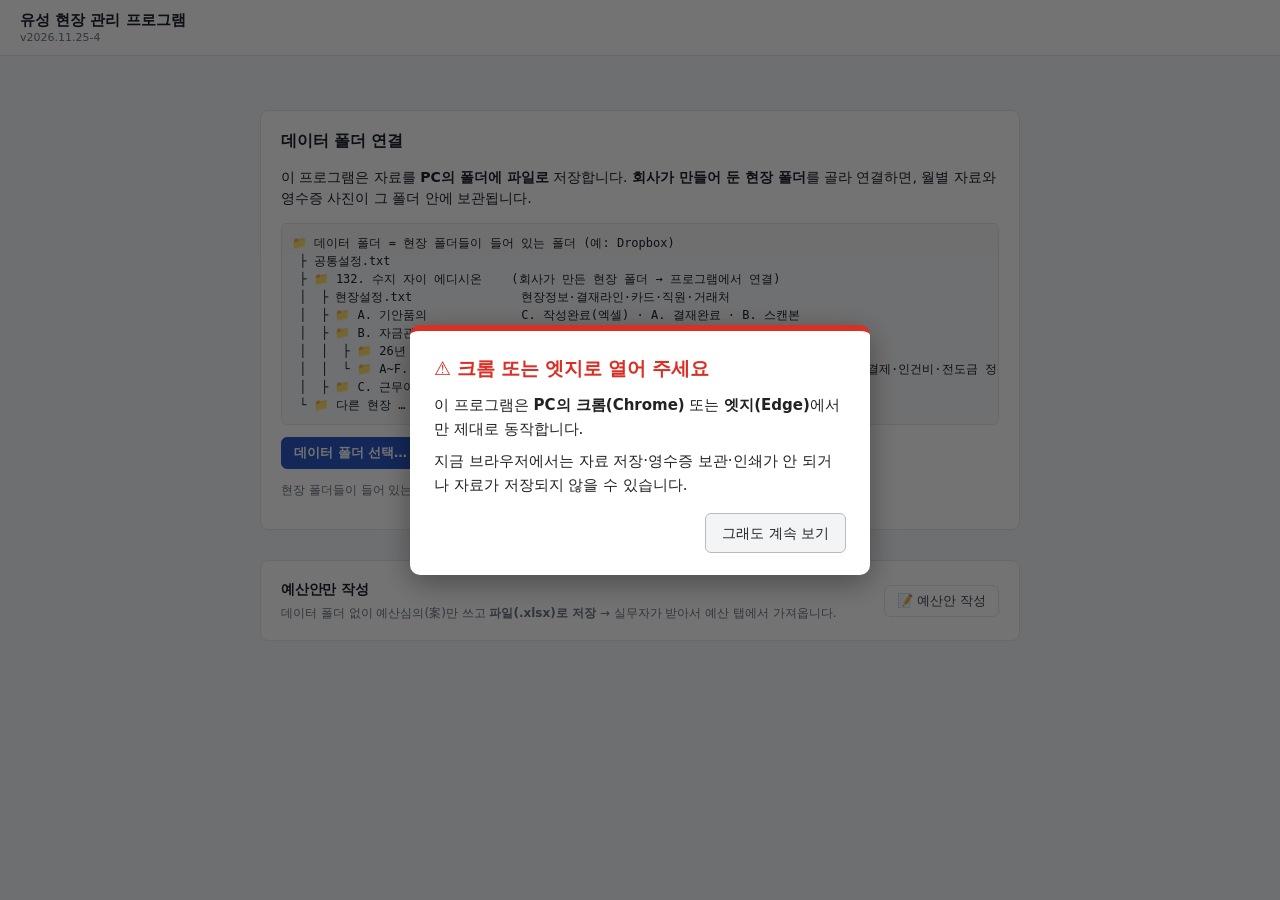
==== index.html @ 3feea2d9 "v2026.11.25-4" ====
<!doctype html>
<html lang="ko">
<head>
<meta charset="utf-8">
<meta name="viewport" content="width=device-width, initial-scale=1">
<title>유성 현장 관리 프로그램</title>
<link rel="stylesheet" href="style.css?v=2026.11.25-4">
</head>
<body>
<header class="topbar no-print">
  <div class="brand">유성 현장 관리 프로그램 <span id="appVer" class="ver"></span></div>
  <label class="field-inline">현장
    <select id="siteSelect"></select>
  </label>
  <label class="field-inline">작업월
    <button class="btn ghost sm" id="prevMonth" title="이전 달">◀</button>
    <input type="month" id="monthInput">
    <button class="btn ghost sm" id="nextMonth" title="다음 달">▶</button>
    <button class="btn ghost sm" id="todayMonth" title="이번 달 · 오늘로">오늘</button>
  </label>
  <span id="saveState" class="save-state"></span>
  <button id="settingsTopBtn" class="btn sm secbtn" type="button" hidden>설정</button>
</header>
<nav class="tabs no-print" id="tabs" aria-label="주요 메뉴">
  <div class="nav-group">
    <button class="nav-item" data-tab="home"><span class="nav-copy"><b>업무 홈</b></span></button>
    <button class="nav-item" data-tab="pumui"><span class="nav-copy"><b>품의서</b></span></button>
  </div>
  <div class="nav-group">
    <button class="nav-item" data-tab="card"><span class="nav-copy"><b>법인카드</b></span></button>
    <button class="nav-item" data-tab="cash"><span class="nav-copy"><b>전도금</b></span></button>
    <button class="nav-item" data-tab="monthly"><span class="nav-copy"><b>월결제</b></span></button>
  </div>
  <div class="nav-group">
    <button class="nav-item" data-tab="meal"><span class="nav-copy"><b>출근부</b></span></button>
    <button class="nav-item" data-tab="cater"><span class="nav-copy"><b>식대·캐터링</b></span></button>
    <button class="nav-item" data-tab="pay"><span class="nav-copy"><b>인건비</b></span></button>
  </div>
  <div class="nav-group">
    <button class="nav-item" data-tab="budget"><span class="nav-copy"><b>예산·손익</b></span></button>
    <button class="nav-item" data-tab="bill"><span class="nav-copy"><b>매출 청구</b></span></button>
    <button class="nav-item" data-tab="asset"><span class="nav-copy"><b>자산·집기</b></span></button>
  </div>
  <div class="nav-group nav-bottom">
    <button class="nav-item" data-tab="help"><span class="nav-copy"><b>사용설명서</b></span></button>
  </div>
</nav>
<main id="view" class="no-print"></main>
<div id="printArea"></div>
<div id="modalRoot"></div>
<input type="file" id="fileInput" hidden>
<script src="lib/xlsx.full.min.js?v=2026.11.25-4"></script>
<script src="lib/ocr/ocr.js?v=2026.11.25-4"></script>
<script src="lib/pumui_template.js?v=2026.11.25-4"></script>
<!-- 프로그램 본체: 순서대로 읽힘 (00_core = 계산·파싱, 01~17 = 화면별, 18_init = 시작) -->
<script src="m/scan.js?v=2026.11.25-4"></script><!-- 스캔 편집 (휴대폰 앱과 같이 씀) -->
<script src="js/00_core.js?v=2026.11.25-4"></script>
<script src="js/01_data.js?v=2026.11.25-4"></script>
<script src="js/02_receipt.js?v=2026.11.25-4"></script>
<script src="js/03_ai.js?v=2026.11.25-4"></script>
<script src="js/04_common.js?v=2026.11.25-4"></script>
<script src="js/05_home.js?v=2026.11.25-4"></script>
<script src="js/06_card.js?v=2026.11.25-4"></script>
<script src="js/07_cash.js?v=2026.11.25-4"></script>
<script src="js/08_meal.js?v=2026.11.25-4"></script>
<script src="js/09_monthly.js?v=2026.11.25-4"></script>
<script src="js/10_settings.js?v=2026.11.25-4"></script>
<script src="js/10b_help.js?v=2026.11.25-4"></script>
<script src="js/10c_mobile.js?v=2026.11.25-4"></script>
<script src="js/11_pay.js?v=2026.11.25-4"></script>
<script src="js/12_pl.js?v=2026.11.25-4"></script>
<script src="js/12b_bill.js?v=2026.11.25-4"></script>
<script src="js/12d_billfee.js?v=2026.11.25-4"></script>
<script src="js/12e_billexp.js?v=2026.11.25-4"></script>
<script src="js/12c_asset.js?v=2026.11.25-4"></script>
<script src="js/13_docs.js?v=2026.11.25-4"></script>
<script src="js/14_pumui.js?v=2026.11.25-4"></script>
<script src="js/14b_orgpay.js?v=2026.11.25-4"></script>
<script src="js/14c_budget.js?v=2026.11.25-4"></script>
<script src="js/15_pumui_excel.js?v=2026.11.25-4"></script>
<script src="js/16_export.js?v=2026.11.25-4"></script>
<script src="js/17_actions.js?v=2026.11.25-4"></script>
<script src="js/18_init.js?v=2026.11.25-4"></script>
</body>
</html>
---- style.css ----
/* =====================================================================
 * 유성 현장 관리 프로그램 — 화면 스타일
 * 디자인 기준 (화면 전체가 같은 값을 씀 — 새 규칙도 이 값만 쓰기)
 *   모서리: 큰 상자 var(--r) 8px · 버튼·입력칸 var(--r-sm) 6px · 칩만 완전히 둥글게
 *   글자: 본문 14 · 표 13 · 보조 12 / 제목: 화면 20 · 상자 16
 *   그림자는 팝업·메뉴에만, 경계선은 var(--line) 한 가지
 * ===================================================================== */
:root{
  --bg:#f4f6f9; --panel:#fff; --ink:#1b2230; --ink-2:#3d4757; --muted:#6b7586;
  --line:#e2e6ec; --line-2:#eef1f5; --hover:#f6f8fb;
  --accent:#2b59c3; --accent-h:#2249a3; --accent-soft:#edf2fd;
  --warn:#a35400; --warn-soft:#fff6e8; --warn-line:#f3d6a6;
  --bad:#c03636; --bad-soft:#fdefef; --ok:#177245; --ok-soft:#e9f6ef;
  --late:#c2255c;   /* 출근부 지각 표시 */
  --r:8px; --r-sm:6px; --side:200px; --top:56px;
  --pop:0 12px 32px rgba(16,24,40,.14);
}
*{box-sizing:border-box}
[hidden]{display:none!important}
body{margin:0;background:var(--bg);color:var(--ink);font:14px/1.5 "Malgun Gothic","맑은 고딕",system-ui,sans-serif;-webkit-font-smoothing:antialiased}
input,select,button,textarea{font:inherit;color:inherit}
h1,h2,h3{color:var(--ink);letter-spacing:-.2px}
h2{font-size:16px;font-weight:700;margin:0 0 12px}
h3{font-size:14px;font-weight:700;margin:20px 0 8px}
a{color:var(--accent)}
.row{display:flex;gap:8px 10px;flex-wrap:wrap;align-items:center}
.grow{flex:1}
.muted{color:var(--muted)}
.bad{color:var(--bad)}   /* 빨간 글자 (오류·누락) — 코드에 #c00 같은 색을 직접 쓰지 말고 이 이름으로 */
.small{font-size:12px}
.right{text-align:right}
.center{text-align:center}
.hint{font-size:12px;color:var(--muted);margin:8px 2px 14px}

/* ---------- 화면 틀: 위 막대 · 왼쪽 메뉴 · 본문 ---------- */
.topbar{position:sticky;top:0;z-index:25;display:flex;align-items:center;gap:16px;height:var(--top);padding:0 20px 0 0;background:#fff;border-bottom:1px solid var(--line)}
.topbar>*{flex-shrink:0}
.brand{width:var(--side);padding-left:20px;font-weight:700;font-size:15px;color:var(--ink);white-space:nowrap;overflow:hidden;text-overflow:ellipsis;line-height:1.25}
.brand .ver{display:block;margin:1px 0 0;font-size:11px;font-weight:400;color:var(--muted)}
.field-inline{display:flex;align-items:center;gap:6px;font-size:12px;color:var(--muted);white-space:nowrap}
.topbar select,.topbar input{height:32px;background:#fff;color:var(--ink);border:1px solid var(--line);border-radius:var(--r-sm);padding:0 10px}
.topbar select:focus,.topbar input:focus{outline:0;border-color:var(--accent);box-shadow:0 0 0 3px var(--accent-soft)}
.topbar .btn.ghost{color:var(--muted)}
.save-state{margin-left:auto;font-size:12px;color:var(--muted);flex-shrink:1;min-width:0;overflow:hidden;text-overflow:ellipsis;white-space:nowrap}
.secbtn.active{background:var(--accent-soft);border-color:var(--accent);color:var(--accent)}
.tabs{position:fixed;z-index:20;left:0;top:var(--top);bottom:0;width:var(--side);overflow:auto;display:flex;flex-direction:column;gap:6px;padding:14px 12px;background:#fff;border-right:1px solid var(--line)}
.nav-group{display:flex;flex-direction:column;gap:2px}
.nav-group[hidden]{display:none!important}
.nav-group+.nav-group{border-top:1px solid var(--line-2);padding-top:6px}
.tabs .nav-item{display:flex;align-items:center;width:100%;height:36px;padding:0 12px;border:0;border-radius:var(--r-sm);background:none;color:var(--ink-2);text-align:left;cursor:pointer;white-space:nowrap}
.tabs .nav-item:hover{background:var(--hover);color:var(--ink)}
.tabs .nav-item.active{background:var(--accent-soft);color:var(--accent)}
.nav-copy b{font-size:14px;font-weight:500}
.tabs .nav-item.active .nav-copy b{font-weight:700}
.tabs .nav-bottom{margin-top:auto}
/* 사용설명서 (10b_help.js) */
.help{max-width:920px}
.help-toc-l{display:flex;flex-wrap:wrap;gap:6px;margin-top:8px}
.help-sec{scroll-margin-top:calc(var(--top) + 12px);line-height:1.7}
.help-sec h3{margin:0 0 10px;font-size:15.5px;display:flex;align-items:center;justify-content:space-between;gap:10px}
.help-sec p{margin:0 0 8px}
.help-sec ul,.help-sec ol{margin:0 0 8px;padding-left:20px}
.help-sec li{margin:3px 0}
.help-t th{width:150px;text-align:left;white-space:nowrap;vertical-align:top;background:var(--hover)}
.help-t td{white-space:normal}
.help-faq{margin:0}
.help-faq dt{font-weight:700;margin-top:10px}
.help-faq dt::before{content:"Q. ";color:var(--accent)}
.help-faq dd{margin:2px 0 0;color:var(--ink-2)}
/* 사용설명서 그림 (화면 예시) */
.help-fig{margin:0 0 14px}
.help-shot{border:1px solid var(--line);border-radius:var(--r);background:var(--bg);padding:14px;overflow:hidden;pointer-events:none;user-select:none}
.help-shot-in{zoom:.82}
.help-shot .phd{margin-bottom:12px;padding-bottom:10px}
.help-shot .phd-t h2{font-size:17px}
.help-shot .btn{display:inline-flex;align-items:center}
.help-shot .tbl-wrap{overflow:hidden;background:#fff}
.help-shot .stats{align-items:center;margin-bottom:10px}
.help-shot .subtabs{align-items:center}
.help-fig figcaption{margin-top:6px;font-size:12.5px;color:var(--ink-2)}
.help-fig figcaption>b{color:var(--muted);font-weight:600}
.help-notes{list-style:none;margin:6px 0 0!important;padding:0!important;display:grid;gap:3px}
.help-notes li{display:flex;gap:6px;align-items:flex-start;margin:0}
.help-n{display:inline-flex;align-items:center;justify-content:center;flex:0 0 auto;width:18px;height:18px;margin:0 3px;border-radius:50%;background:#e03131;color:#fff;font-size:11px;font-weight:700;line-height:1;vertical-align:middle}
.hm-app{border:1px solid var(--line);border-radius:6px;background:#fff;overflow:hidden}
.hm-top{display:flex;align-items:center;gap:8px;padding:8px 12px;border-bottom:1px solid var(--line)}
.hm-brand{width:150px;font-size:13px}
.hm-box{border:1px solid var(--line);border-radius:6px;padding:3px 9px;font-size:12px;white-space:nowrap}
.hm-body{display:flex}
.hm-side{width:150px;flex:0 0 auto;display:flex;flex-direction:column;gap:1px;padding:8px;border-right:1px solid var(--line)}
.hm-side span:not(.help-n){padding:4px 9px;border-radius:6px;font-size:12.5px;color:var(--ink-2)}
.hm-side span.on{background:var(--accent-soft);color:var(--accent);font-weight:700}
.hm-side i{border-top:1px solid var(--line-2);margin:3px 0}
.hm-side em{flex:1;min-height:10px}
.hm-main{flex:1;min-width:0;padding:14px 16px;background:var(--bg)}
.hm-ph{border:1px dashed #c5ccd8;border-radius:6px;padding:26px;text-align:center;color:var(--muted);background:#fff}
.hm-qb{display:flex;align-items:center;gap:6px;flex-wrap:wrap;margin-bottom:8px}
.hm-cal .cal-d{min-height:58px;cursor:default}
.hm-att{border-collapse:collapse;background:#fff;font-size:12.5px}
.hm-att th,.hm-att td{border:1px solid var(--line);padding:4px 9px;text-align:center;min-width:34px;white-space:nowrap}
.hm-att th{background:#f8f9fb;color:var(--muted)}
.hm-att .we{background:#fafbfc}
.hm-att td.on{background:#e9f6ef;color:var(--ok);font-weight:700}
.hm-att td.off{color:var(--muted)}
.hm-att td.late{background:#ffe3ec;color:#c2255c;font-weight:700}
.hm-att td.etc{background:var(--warn-soft);color:var(--warn)}
.hm-auto{color:#8a93a3!important;background:#f6f7f9}
.hm-fix{color:var(--accent)!important;font-weight:700}
.hm-flow{display:flex;align-items:stretch;gap:8px;flex-wrap:wrap}
.hm-step{background:#fff;border:1px solid var(--line);border-radius:var(--r);padding:9px 14px;display:flex;flex-direction:column;gap:1px}
.hm-step small{color:var(--muted)}
.hm-arr{align-self:center;color:var(--muted);font-weight:700}
.hm-link{display:grid;grid-template-columns:1fr auto 1fr;gap:10px;align-items:stretch}
.hm-col{display:grid;grid-template-rows:repeat(4,1fr);gap:8px}
.hm-node{background:#fff;border:1px solid var(--line);border-radius:var(--r);padding:9px 12px;font-weight:700;display:flex;flex-direction:column;justify-content:center}
.hm-node small{font-weight:400;color:var(--muted)}
.hm-big{grid-row:span 2;border-color:var(--accent);background:var(--accent-soft);color:var(--accent)}
.hm-mid span{display:flex;align-items:center;font-size:12px;color:var(--muted);white-space:nowrap}
.hm-two{display:grid;grid-template-columns:1fr 1fr;gap:14px;margin-top:10px}
@media print{
  .help-fig{break-inside:avoid}
  .help-shot,.help-n,.hm-auto,.hm-att td{-webkit-print-color-adjust:exact;print-color-adjust:exact}
  body.help-print #view{display:block!important;margin:0;padding:0}
  body.help-print #printArea,body.help-print .help-toc,body.help-print .phd-a,body.help-print .help-sec h3 .btn{display:none!important}
  body.help-print .help{max-width:none}
  body.help-print .help-sec{border:0;padding:0 0 8px}
  body.help-print .help-sec h3{break-after:avoid}
}
main{margin-left:var(--side);padding:24px 28px 64px}
.data-gate #tabs{display:none!important}
.data-gate main{max-width:1080px;margin:0 auto}

/* ---------- 화면 머리 ---------- */
.phd{display:flex;align-items:flex-end;justify-content:space-between;gap:12px 20px;flex-wrap:wrap;margin:0 0 18px;padding-bottom:16px;border-bottom:1px solid var(--line)}
.phd-t{min-width:260px;flex:1}
.phd-t h2{margin:0;font-size:20px;display:flex;align-items:center;gap:8px;flex-wrap:wrap}
.phd-t h2 .badge{font-size:11px}
.phd-sub{color:var(--muted);font-size:12px;margin-top:4px}
.phd-guide{color:var(--muted);font-size:12px;margin-top:2px}
.phd-guide::before{content:"→ ";color:#a9b2c0}
.phd-a{display:flex;gap:6px;flex-wrap:wrap;align-items:center;justify-content:flex-end}

/* ---------- 상자 ---------- */
.panel{background:var(--panel);border:1px solid var(--line);border-radius:var(--r);padding:18px 20px;margin-bottom:16px}
.panel>h2:first-child,.panel>h3:first-child{margin-top:0}
.two-col{display:grid;grid-template-columns:minmax(0,1fr) 340px;gap:16px}
.two-col.wide{grid-template-columns:minmax(0,1fr) 370px}
@media (max-width:1100px){.two-col,.two-col.wide{grid-template-columns:1fr}}
/* 설정 › 직원·카드: 법인카드 표가 잘리지 않게 오른쪽 칸을 넓게 · 화면이 좁으면 위(법인카드)·아래(직원)로 */
.two-col.set-staff{grid-template-columns:minmax(0,1fr) 480px}
@media (max-width:1600px){.two-col.set-staff{grid-template-columns:1fr}.two-col.set-staff>.panel:last-child{order:-1}}

/* ---------- 버튼 · 칩 · 배지 ---------- */
.btn{display:inline-flex;align-items:center;justify-content:center;gap:4px;min-height:32px;padding:0 12px;border:1px solid var(--line);background:#fff;border-radius:var(--r-sm);font-size:13px;font-weight:500;color:var(--ink-2);cursor:pointer;white-space:nowrap;text-decoration:none}
.btn:hover{background:var(--hover);border-color:#cfd6df;color:var(--ink)}
.btn.primary{background:var(--accent);border-color:var(--accent);color:#fff;font-weight:600}
.btn.primary:hover{background:var(--accent-h);border-color:var(--accent-h)}
.btn.danger{color:var(--bad)}
.btn.edit{background:var(--accent-soft);border-color:#b9cbf3;color:var(--accent);font-weight:600}
.btn.edit:hover{background:#dfe8fb;border-color:var(--accent);color:var(--accent)}
.btn.del{background:var(--bad-soft);border-color:#efc2c2;color:var(--bad);font-weight:600}
.btn.del:hover{background:#fbe1e1;border-color:var(--bad);color:var(--bad)}
.ph-acts{display:flex;gap:4px;justify-content:center;margin-top:5px}
tr.ocr-off td{opacity:.4}
tr.ocr-off td:first-child{opacity:1}
.btn.ghost{background:transparent;border-color:transparent}
.btn.ghost:hover{background:#eef1f5}
.btn.sm{min-height:26px;padding:0 9px;font-size:12px}
.btn:disabled{opacity:.45;cursor:not-allowed}
.btn.lockbtn{opacity:.55;border-style:dashed}
.btn:focus-visible,.chip:focus-visible,.ib:focus-visible,.tabs .nav-item:focus-visible,.subtabs button:focus-visible,.seg-b:focus-visible,.setup-step:focus-visible{outline:2px solid var(--accent);outline-offset:2px}
.chips{display:flex;flex-wrap:wrap;gap:6px}
.chip{border:1px solid var(--line);background:#fff;border-radius:999px;padding:2px 10px;font-size:12px;color:var(--ink-2);cursor:pointer}
.chip:hover{background:var(--accent-soft);border-color:#c9d6f3;color:var(--accent)}
.chip.tpl{background:#f3f5f8}
.badge{display:inline-block;border-radius:4px;padding:1px 6px;font-size:11px;font-weight:600;background:#eef1f5;color:var(--ink-2);vertical-align:1px}
.badge.ok{background:var(--ok-soft);color:var(--ok)}
.badge.warn{background:var(--warn-soft);color:var(--warn)}
.badge.bad{background:var(--bad-soft);color:var(--bad)}

/* ---------- 숫자 상자 ---------- */
.stats{display:flex;gap:10px;flex-wrap:wrap;margin-bottom:16px}
.stat{background:#fff;border:1px solid var(--line);border-radius:var(--r);padding:12px 16px;min-width:150px}
.stat .k{font-size:12px;color:var(--muted)}
.stat .v{font-size:18px;font-weight:700;font-variant-numeric:tabular-nums;margin-top:2px}
.stat.warn{background:var(--warn-soft);border-color:var(--warn-line)}
.stat.warn .v{color:var(--warn)}

/* ---------- 표 ---------- */
.tbl-wrap{overflow-x:auto;border:1px solid var(--line);border-radius:var(--r);background:#fff}
table.t{border-collapse:collapse;width:100%;font-size:13px}
table.t th,table.t td{border-bottom:1px solid var(--line-2);padding:7px 10px;vertical-align:middle;line-height:1.4}
table.t th{background:#f8f9fb;color:var(--muted);font-size:12px;font-weight:600;text-align:center;position:sticky;top:0;z-index:1;white-space:nowrap;border-bottom-color:var(--line)}
/* 머리줄 틀 고정: 화면(또는 표 상자)을 내려도 위 막대 바로 아래에 붙음 — --sh 는 04 stickyHeads 가 표마다 넣음 */
table.t thead th{top:var(--sh,0px);box-shadow:inset 0 -1px 0 var(--line)}
table.t tbody tr:hover td{background-color:#fafbfd}
table.t tbody tr:last-child td{border-bottom:0}
table.t td.num,table.t th.num{text-align:right;font-variant-numeric:tabular-nums;white-space:nowrap}
table.t tr.sum td{background:#f8f9fb;font-weight:700;border-top:1px solid var(--line)}
table.t tr.sub td{background:#fbfcfd;font-weight:600}
table.t tr.unset td{background:var(--warn-soft)}
/* 법인카드: 영수증 없는 줄 — 왼쪽 빨간 띠만 */
table.t tr.norc td:first-child{box-shadow:inset 4px 0 0 var(--bad)}
table.t tr.pl-sum td{background:#f0f4fc;font-weight:700}
/* 현장 손익: 위쪽 월 줄 + 왼쪽 두 칸(구분·항목) 틀 고정. 표 안에서 위아래·옆으로 넘김 (화면 높이에 맞춤) */
.tbl-wrap.pl-wrap{overflow:auto;max-height:calc(100vh - var(--top) - 60px)}
/* 출근부: 날짜·요일 두 줄 틀 고정 (인원이 많아도 표 안에서 위아래로 넘김) */
.tbl-wrap.att-wrap{overflow:auto;max-height:calc(100vh - var(--top) - 60px)}
table.t.att-tbl thead{position:sticky;top:var(--sh,0px);z-index:2}
table.t.att-tbl thead th{position:static}
table.t.pl-tbl th:first-child{position:sticky;left:0;z-index:3}
table.t.pl-tbl td:nth-child(-n+2){position:sticky;z-index:2;background:#fff;box-sizing:border-box}
table.t.pl-tbl td:nth-child(1){left:0;width:56px;min-width:56px;max-width:56px}
table.t.pl-tbl td:nth-child(2){left:56px;box-shadow:inset -1px 0 0 var(--line)}
table.t.pl-tbl th:first-child{box-shadow:inset -1px 0 0 var(--line)}
table.t.pl-tbl tr.pl-sum td:nth-child(-n+2){background:#f0f4fc}
table.t.pl-tbl tr.sub td:nth-child(-n+2){background:#fbfcfd}
table.t td.neg{color:var(--bad)}
table.t td.lbl{white-space:nowrap}
table.t.tight th,table.t.tight td{padding:6px 5px}   /* 칸이 많은 입력 표(법인카드 내역): 한 화면에 들어오게 */
table.t td.lbl a{color:inherit}
table.t.fixed{table-layout:fixed;width:100%}
.nowrap td,.nowrap th{white-space:nowrap}
table.t input,table.t select,table.t textarea.memo2{width:100%;min-height:28px;border:1px solid transparent;background:transparent;padding:3px 6px;border-radius:4px;box-shadow:inset 0 -1px 0 var(--line)}
table.t textarea.memo2{display:block;box-sizing:border-box;resize:none;field-sizing:content;line-height:1.4}   /* 사용내역이 길면 두 줄로 */
table.t input[type=checkbox]{width:auto;min-height:0;box-shadow:none}
table.t select{box-shadow:none}
table.t input:hover,table.t select:hover,table.t textarea.memo2:hover{border-color:var(--line);background:#fff}
table.t input:focus,table.t select:focus,table.t textarea.memo2:focus{border-color:var(--accent);background:#fff;outline:0;box-shadow:0 0 0 3px var(--accent-soft)}
table.t input.num{text-align:right}
table.t input.ovr{color:var(--accent);font-weight:700}
table.t input::placeholder{color:#9aa3b1}
table.t select[data-f=kind]{min-width:62px}
table.t [data-ch=tx][data-f=card]{min-width:78px}
table.t [data-ch=tx][data-f=merchant]{min-width:150px}
table.t [data-ch=tx][data-f=amount]{min-width:96px}
table.t [data-ch=tx][data-f=cat]{min-width:104px}
table.t [data-ch=tx][data-f=memo]{min-width:220px}
table.t [data-ch=tx][data-f=date]{min-width:128px}
/* 표 밖의 단독 선택칸·검색칸 (걸러 보기 등) */
.row>select,.row>input:not([type=checkbox]):not([type=radio]):not([type=file]),.row>label>select,.toolbar select{min-height:32px;border:1px solid var(--line)!important;border-radius:var(--r-sm)!important;padding:0 10px!important;background:#fff;color:var(--ink)}
/* 칸에 든 글자가 잘리지 않게 입력칸 최소 너비 (표 안 입력칸은 width:100% 라 정하지 않으면 칸이 글자보다 좁아짐) */
table.t [data-ch=vendor][data-f=subject]{min-width:96px}
table.t [data-ch=vendor][data-f=name]{min-width:108px}
table.t [data-ch=vendor][data-f=desc]{min-width:150px}
table.t [data-ch=vendor][data-f=ref]{min-width:76px}
table.t [data-ch=mrow][data-f=ys],table.t [data-ch=mrow][data-f=sh]{min-width:92px}
table.t [data-ch=mrow][data-f=period]{min-width:138px}
table.t select[data-ch=mck]{min-width:98px}
table.t [data-ch=staff][data-f=team]{min-width:88px}
table.t [data-ch=staff][data-f=name],table.t [data-ch=staff][data-f=title]{min-width:72px}
table.t select[data-ch=staff][data-f=kind]{min-width:156px}
table.t [data-ch=cardm][data-f=last4]{min-width:56px}
table.t [data-ch=cardm][data-f=issuer]{min-width:64px}
table.t [data-ch=cardm][data-f=holder]{min-width:96px}
table.t select[data-ch=teamPay]{min-width:92px}
/* 인건비 표: 칸이 많아 가로로 넘칠 때도 구분·성명(왼쪽)과 실지급액(오른쪽)은 늘 보이게 고정 */
table.t.pay-tbl th{white-space:normal;word-break:keep-all;line-height:1.25}
table.t.pay-tbl .pay-c1,table.t.pay-tbl .pay-c2,table.t.pay-tbl .pay-net{position:sticky;background:#fff;z-index:2}
table.t.pay-tbl thead .pay-c1,table.t.pay-tbl thead .pay-c2,table.t.pay-tbl thead .pay-net{z-index:4;background:#f8f9fb}   /* 머리줄이 내려온 줄 위에 */
table.t.pay-tbl .pay-c1{left:0;width:78px;min-width:78px;max-width:78px;box-sizing:border-box;overflow:hidden;text-overflow:ellipsis}
table.t.pay-tbl .pay-c2{left:78px;box-shadow:inset -1px 0 0 var(--line)}
table.t.pay-tbl .pay-net{right:0;box-shadow:inset 1px 0 0 var(--line)}
table.t.pay-tbl th.pay-c1,table.t.pay-tbl th.pay-c2,table.t.pay-tbl th.pay-net{background:#f8f9fb;z-index:3}
table.t.pay-tbl tr.sum .pay-net{background:#f8f9fb}
table.t.pay-tbl tbody tr:hover .pay-c1,table.t.pay-tbl tbody tr:hover .pay-c2,table.t.pay-tbl tbody tr:hover .pay-net{background:#fafbfd}
table.t select[data-ch=pay][data-f=payType]{min-width:72px}
table.t select[data-ch=pay][data-f=taxType]{min-width:118px}
table.t select[data-ch=pay][data-f=payer]{min-width:72px}
table.t select[data-ch=pay][data-f=plGroup]{min-width:170px}
/* 출근부 칸 */
table.grid td{padding:0;text-align:center;min-width:26px}
table.grid th{padding:5px 1px}   /* 31일 + 계·지각까지 한 화면(1400px)에 들어오게 */
table.grid td.cell{cursor:pointer;user-select:none;height:30px;font-size:12px}
table.grid td.cell:hover{box-shadow:inset 0 0 0 1px var(--accent)}
table.grid td.cell.on{background:var(--ok-soft);color:var(--ok);font-weight:700}
table.grid td.cell.off{background:#f3f5f8;color:var(--muted)}
table.grid td.cell.etc{background:var(--accent-soft);color:var(--accent)}
table.grid th.we,table.grid td.we{background-color:#fdf5f5}
table.grid td.name{text-align:left;padding:0 8px;white-space:nowrap}

/* ---------- 입력 양식 ---------- */
.form-grid{display:grid;grid-template-columns:repeat(auto-fill,minmax(240px,1fr));gap:12px 16px}
.form-grid label{display:flex;flex-direction:column;gap:4px;font-size:12px;color:var(--muted)}
.form-grid input,.form-grid select,.form-grid textarea,.rc-form input:not([type=checkbox]),.rc-form select{min-height:34px;border:1px solid var(--line);border-radius:var(--r-sm);padding:6px 10px;font-size:14px;color:var(--ink);background:#fff}
.form-grid input:focus,.form-grid select:focus,.form-grid textarea:focus,.rc-form input:focus,.rc-form select:focus,.row input:focus,.row select:focus,.modal textarea:focus{outline:0;border-color:var(--accent);box-shadow:0 0 0 3px var(--accent-soft)}
input.needbox{border-color:var(--warn)!important;background:var(--warn-soft)}

/* ---------- 안내 띠 ---------- */
.banner{border:1px solid transparent;border-radius:var(--r);padding:10px 14px;margin-bottom:14px}
.banner.warn{background:var(--warn-soft);border-color:var(--warn-line);color:var(--warn)}
.banner.info{background:var(--accent-soft);border-color:#d3def7;color:#1f468f}
.banner.ok{background:var(--ok-soft);border-color:#c6e7d4;color:var(--ok)}

/* ---------- 홈 일정 ---------- */
.task{display:flex;align-items:center;gap:14px;padding:12px 2px;border-bottom:1px solid var(--line-2)}
.task:last-child{border-bottom:0}
.dday{min-width:64px;text-align:center;font-weight:700;border-radius:var(--r-sm);padding:4px 6px;font-size:12px;font-variant-numeric:tabular-nums}
.dday.soon{background:var(--warn-soft);color:var(--warn)}
.dday.over{background:var(--bad-soft);color:var(--bad)}
.dday.later{background:#f1f3f6;color:var(--muted)}
.dday.done{background:var(--ok-soft);color:var(--ok)}
.tgroup+.tgroup{margin-top:18px}
/* 업무 홈 달력 */
.cal-wrap{display:grid;grid-template-columns:minmax(0,1fr) 380px;gap:16px;align-items:start}
.cal{display:grid;grid-template-columns:repeat(7,minmax(0,1fr));border-top:1px solid var(--line);border-left:1px solid var(--line)}
.cal-w{font-size:12px;font-weight:700;text-align:center;padding:6px 0;background:#f8f9fb;border-right:1px solid var(--line);border-bottom:1px solid var(--line);color:var(--muted)}
.cal-w.sun,.cal-d.sun .cal-n{color:var(--bad)}
.cal-w.sat,.cal-d.sat .cal-n{color:#2f6fd6}
.cal-d{min-height:92px;padding:4px 5px;border-right:1px solid var(--line);border-bottom:1px solid var(--line);cursor:pointer;display:flex;flex-direction:column;gap:3px;min-width:0;background:#fff}
.cal-d:hover{background:#f7f9fc}
.cal-d.cal-blank{background:#fafbfc;cursor:default}
.cal-d.today .cal-n{background:var(--accent);color:#fff!important;border-radius:999px;width:24px;height:24px;display:inline-flex;align-items:center;justify-content:center}
.cal-d.sel{box-shadow:inset 0 0 0 2px var(--accent);background:#f3f7ff}
.cal-n{font-size:13px;font-weight:700;line-height:24px;white-space:nowrap;overflow:hidden;text-overflow:ellipsis}
.cal-hol{font-size:11px;font-weight:600;color:var(--bad)}
.cal-ev{display:inline-block;font-size:11px;line-height:1.35;padding:1px 6px;border-radius:4px;white-space:nowrap;overflow:hidden;text-overflow:ellipsis;max-width:100%;font-weight:600}
.cal-d .cal-ev{display:block}
.cal-ev.done{background:var(--ok-soft);color:var(--ok)}
.cal-ev.soon{background:var(--warn-soft);color:var(--warn)}
.cal-ev.over{background:var(--bad-soft);color:var(--bad)}
.cal-ev.later{background:#eef1f5;color:#4a5568}
.cal-side{border:1px solid var(--line);border-radius:var(--r);padding:10px 12px;background:#fff;min-width:0}
.cal-side-h{font-size:15px;margin-bottom:6px}
.cal-side .task{flex-wrap:wrap;gap:8px}
.cal-side .task .grow{flex-basis:100%;order:-1}
.cal-up{display:flex;align-items:center;gap:6px;width:100%;text-align:left;background:none;border:0;padding:6px 2px;cursor:pointer;font:inherit;font-size:13px;border-bottom:1px solid var(--line-2)}
.cal-up:hover{background:#f7f9fc}
@media (max-width:1100px){.cal-wrap{grid-template-columns:1fr}}
@media (max-width:700px){.cal-d{min-height:64px;padding:2px}.cal-d .cal-ev{font-size:9.5px;padding:0 3px}}
.tg-h{font-size:12px;font-weight:700;color:var(--muted);padding:0 2px 6px;border-bottom:1px solid var(--line)}

/* ---------- 작은 탭 (화면 안) ---------- */
.subtabs{display:flex;gap:6px;margin-bottom:14px;flex-wrap:wrap}
.subtabs button{border:1px solid var(--line);background:#fff;border-radius:var(--r-sm);padding:5px 12px;font-size:13px;color:var(--ink-2);cursor:pointer}
.subtabs button:hover{background:var(--hover)}
.subtabs button.active{background:var(--ink);border-color:var(--ink);color:#fff}
.setnav{margin-bottom:16px}

/* ---------- 팝업 · 알림 ---------- */
.modal-bg{position:fixed;inset:0;background:rgba(16,24,40,.42);display:flex;align-items:flex-start;justify-content:center;z-index:50;overflow:auto;padding:48px 16px}
.modal{background:#fff;border-radius:12px;max-width:960px;width:100%;padding:22px 24px;box-shadow:var(--pop)}
/* 창 크기 4가지 (04 modal 의 size): s = 확인·짧은 입력, m = 입력칸 몇 개, 기본 960px = 표·긴 내용, xl = 편집기·사진 */
.modal.sz-s{max-width:560px}
.modal.sz-m{max-width:720px}
.modal.sz-xl{max-width:1150px}
/* 표·form-grid 밖에 혼자 있는 입력칸(검색 · 한 줄 추가 · 창 안 입력)의 공통 모양 — 줄마다 style 로 테두리를 다시 쓰지 말고 class="inp" */
.inp{min-height:32px;border:1px solid var(--line);border-radius:var(--r-sm);padding:5px 9px;font:inherit;font-size:13px;color:var(--ink);background:#fff;box-sizing:border-box}
textarea.inp{width:100%;padding:8px}
.inp:focus{outline:0;border-color:var(--accent);box-shadow:0 0 0 3px var(--accent-soft)}
.modal h3{margin-top:0;font-size:16px}
.modal .actions{display:flex;justify-content:flex-end;gap:8px;margin-top:18px;padding-top:14px;border-top:1px solid var(--line-2)}
.toast{position:fixed;bottom:24px;left:50%;transform:translateX(-50%);background:var(--ink);color:#fff;padding:10px 18px;border-radius:var(--r);z-index:60;font-size:13px;box-shadow:var(--pop)}

/* ---------- 인쇄 양식 ---------- */
#printArea{display:none}
@media print{
  @page{size:A4;margin:14mm 12mm}
  body{background:#fff}
  .no-print,#modalRoot,.toast{display:none!important}
  #printArea{display:block}
  .doc+.doc{break-before:page}   /* 앞 양식 다음에만 새 쪽 (맨 끝에 쪽 넘김이 남지 않게) */
}
@page a4p{size:A4;margin:14mm 12mm}   /* 이름 없는 양식용 기본 쪽 (13 printPageName) */
.doc{font-family:"Malgun Gothic","맑은 고딕",sans-serif;color:#000;font-size:12.5px;width:100%}
.doc h1{text-align:center;font-size:24px;letter-spacing:12px;margin:6px 0 16px}
.doc table{border-collapse:collapse;width:100%}
.doc td,.doc th{border:1px solid #000;padding:5px 7px}
.doc th{background:#eee;font-weight:600}
.doc .num{text-align:right;font-variant-numeric:tabular-nums}
.doc .center{text-align:center}
.doc .head{display:flex;justify-content:space-between;align-items:flex-start;gap:16px;margin-bottom:12px}
.doc .big{font-size:15px;font-weight:700}
.doc .gap{height:12px}
table.t.fixed{table-layout:fixed;width:100%}

/* 행 끝 버튼(삭제·순서)은 마우스를 올린 줄에서만 진하게 */
table.t tbody tr td:last-child .btn.ghost{opacity:.28}
table.t tbody tr:hover td:last-child .btn.ghost,table.t tbody tr td:last-child .btn.ghost:focus{opacity:1}

/* 영수증 붙여넣기 대상 줄 */
table.t tbody tr.sel td,table.t tbody tr[data-txid]:focus-within td{background:#eaf2ff}

/* 영수증 보기 + 내역 작성 */
.rc-edit{display:grid;grid-template-columns:minmax(0,1.4fr) minmax(260px,1fr);gap:16px;align-items:start}
.rc-img{max-height:72vh;overflow:auto;border:1px solid var(--line);border-radius:8px;padding:8px;background:#fafbfc}
.rc-form{display:flex;flex-direction:column;gap:8px}
.rc-form label{display:flex;flex-direction:column;gap:3px;font-size:12px;color:var(--muted)}
.rc-form label.small{flex-direction:row;align-items:center;gap:6px;color:inherit}
.rc-form input:not([type=checkbox]),.rc-form select{border:1px solid var(--line);border-radius:5px;padding:6px 8px;font-size:14px;color:var(--ink)}
.rc-form input.num{text-align:right}
@media (max-width:800px){.rc-edit{grid-template-columns:1fr}}

/* 영수증 정산 증빙철 (A4 가로, 3장씩) */
@page rcland{size:A4 landscape;margin:8mm}
.doc.rcpage{page:rcland;height:190mm;width:276mm;max-width:100%;overflow:hidden;display:flex;flex-direction:column;border:1.5px solid #000;box-sizing:border-box;padding:0}
.rchead{width:100%;border-collapse:collapse;table-layout:fixed}
.doc .rchead td{border:0;border-bottom:1.5px solid #000;padding:6px 10px;vertical-align:middle}
.doc .rchead td+td{border-left:1.5px solid #000}
.rcsite{width:20%;text-align:center;font-size:18px;font-weight:700}
.rctitle{text-align:center}
.rctitle .t1{font-size:24px;font-weight:800;letter-spacing:2px;text-decoration:underline;text-underline-offset:4px}
.rctitle .t2{font-size:15px;margin-top:2px}
.rccat{width:20%;font-size:15px}
.rccat .sub{text-align:right;margin-top:4px}
.rcslots{flex:1;display:grid;grid-template-columns:repeat(3,1fr);min-height:0}
.rcslot{display:flex;flex-direction:column;padding:6mm 5mm 4mm;min-height:0;overflow:hidden}
.rcslot+.rcslot{border-left:1px dashed #bbb}
.rcimg{flex:0 1 auto;min-height:0;display:flex;align-items:flex-start;justify-content:center;max-height:148mm}
.rcimg img{max-width:100%;max-height:148mm;object-fit:contain}
.doc.rcpage .rcmemo{font-size:9.6pt;line-height:1.35;margin-top:3mm;min-height:0;word-break:normal}
.rcslot.empty .rcimg-empty{flex:1 1 auto;max-height:none;min-height:110mm}
.rcslot.empty .rcmemo{margin-top:2mm}
.rcbands{flex:1;display:flex;flex-direction:column;gap:3mm;padding:4mm 5mm;min-height:0;overflow:hidden}
.rcband{display:flex;flex-direction:column;align-items:flex-start}
.rcband img{max-width:100%;object-fit:contain;display:block}
.rcband .rcmemo{margin-top:2mm;min-height:0}

/* 법인카드 월별 사용집계표 (샘플 양식) */
.doc.cs,.doc.cd{-webkit-print-color-adjust:exact;print-color-adjust:exact}
.cs-title{text-align:center;font-size:24px!important;letter-spacing:1px!important;margin:4px 0 14px!important;font-weight:800}
.cs-apprwrap{display:flex;justify-content:flex-end;margin:0 0 10px}
.doc table.cs-appr{width:auto;border-collapse:collapse;border:1.5px solid #000}
.doc .cs-appr th,.doc .cs-appr td{border:1px solid #000;width:90px;text-align:center;padding:3px 4px;font-size:12px;background:#fff}
.doc .cs-appr th{font-weight:700}
.doc .cs-appr .nm{font-weight:700;height:18px}
.doc .cs-appr .sg{height:84px}
.doc .cs-appr .sg2{height:84px;border-top:0}
.doc .cs-appr .x{background:linear-gradient(to top right,transparent calc(50% - .7px),#000 calc(50% - .7px),#000 calc(50% + .7px),transparent calc(50% + .7px))!important}
.doc .cs-appr .x2{border-top:0}
.doc .cs-appr .mgr{font-weight:700}
.doc .cs-appr .mgrn{text-align:center;font-weight:700;height:34px;white-space:nowrap}
.doc .cs-appr .mgrn .mgr-nm{margin:0 14px 0 18px}
.doc .cs-appr .mgrn .pf-sign{font-weight:400;color:#555}
.doc table.cs-tbl{border-collapse:collapse;width:100%;border:2px solid #444;table-layout:fixed}
.doc .cs-tbl td,.doc .cs-tbl th{border:1px solid #666;height:36px;padding:4px 10px;font-size:14px;background:#fff}
.doc .cs-tbl .g,.doc .cs-tbl .c{text-align:center}
.doc .cs-tbl .num{text-align:right;padding-right:14px}
.doc .cs-h th,.doc .cs-h td{background:#f8d9a8!important;font-weight:800;font-size:16px;text-align:center}
.doc .cs-h .per{font-weight:400;font-size:13px}
.doc .cs-h .cardno{font-size:16px}
.doc .cs-sub td{background:#eef5a8!important}
.doc .cs-sub td:last-child{background:#fff!important}
.doc .cs-tot td{background:#bfbfbf!important;font-size:16px}
.doc .cs-tot td:last-child{background:#bfbfbf!important}
@page cdland{size:A4 landscape;margin:10mm}
.doc.cd{page:cdland}

/* ===== 전도금 청구서 (회사 양식, A4 세로) — 엑셀 행 높이 × 인쇄 배율 78% ===== */
.doc.cc,.doc.cl{-webkit-print-color-adjust:exact;print-color-adjust:exact}
.doc table.cc-tbl{table-layout:fixed;border:1.5px solid #000}
.doc .cc-tbl td{border:1px solid #000;padding:0 4px;font-size:11px;font-weight:700;text-align:center;background:#fff;white-space:nowrap;overflow:hidden}
.doc .cc-tbl td.l{text-align:left}
.doc .cc-tbl td.n{text-align:right;padding-right:8px;font-variant-numeric:tabular-nums}
.doc .cc-tbl tr.r1 td{height:11mm}
.doc .cc-tbl tr.r2 td{height:4.9mm;font-size:10px}
.doc .cc-tbl tr.r45 td{height:8.3mm}
.doc .cc-tbl tr.r9 td{height:8.4mm}
.doc .cc-tbl td.cc-title{position:relative;font-size:22px;letter-spacing:8px;font-weight:700;border-bottom:1px solid #000}
.cc-logo{position:absolute;left:1mm;top:50%;transform:translateY(-50%);height:8mm;width:auto}
.doc .cc-tbl td.cc-g{font-size:10px;line-height:1.1}
.doc .cc-tbl td.cc-wk{background:#ff0!important}
.doc .cc-tbl td.x{background:linear-gradient(to top right,transparent calc(50% - .5px),#000 calc(50% - .5px),#000 calc(50% + .5px),transparent calc(50% + .5px))!important}
.doc .cc-tbl .sign-img{height:6mm}
.doc .cc-tbl .pf-sign{color:#000}

/* ===== 전도금 집행내역 (회사 양식, A4 가로) ===== */
.doc.cl{page:cdland}
.doc .cl-title{text-align:left;font-size:20px;letter-spacing:1px;margin:0 0 3mm;font-weight:700}
.doc table.cl-tbl{table-layout:fixed}
.doc .cl-tbl th,.doc .cl-tbl td{border:1px solid #000;padding:1px 4px;font-size:12px;height:6.3mm}
.doc .cl-tbl th{background:#d9d9d9!important;font-weight:700;text-align:center}
.doc .cl-tbl td{white-space:nowrap;overflow:hidden;text-overflow:ellipsis}
.doc .cl-tbl .c{text-align:center}
.doc .cl-tbl .n{text-align:right;font-variant-numeric:tabular-nums}
.doc .cl-tbl .red{color:#e00}
.doc .cl-tbl tr.cl-sum td{background:#ff0!important}
.doc table.cd-tbl{border-collapse:collapse;width:100%;table-layout:fixed;border:1.5px solid #555}
.doc .cd-tbl td,.doc .cd-tbl th{border:1px solid #888;padding:4px 6px;font-size:11.5px;height:22px;background:#fff}
.doc .cd-tbl .c{text-align:center}
.doc .cd-tbl .cs-h th{font-size:12px;background:#d9d9d9!important;font-weight:700}
.doc .cd-tbl .cs-foot td{background:#f3dfb4!important}
.doc .cd-tbl thead{display:table-header-group}
.doc .cd-tbl tr{break-inside:avoid}


/* ===== 기안품의서: 회사 양식 ===== */
@page pfpage{size:A4;margin:9mm 8mm}
.doc.pf{page:pfpage;font-family:"Malgun Gothic","맑은 고딕",sans-serif;-webkit-print-color-adjust:exact;print-color-adjust:exact;color:#000}
.pf-frame{border:1.6px solid #000;min-height:274mm;box-sizing:border-box;display:flex;flex-direction:column}
.doc table.pf-grid{width:100%;border-collapse:collapse;table-layout:fixed}
.doc .pf-grid td{border:1px solid #000;padding:0 4px;font-size:12.5px;text-align:center;vertical-align:middle;overflow:hidden}
.doc .pf-grid tr.r-title td{height:46px;border-top:0}
.doc .pf-grid tr td:first-child{border-left:0}
.doc .pf-grid tr td:last-child{border-right:0}
.doc .pf-grid .pf-logo{text-align:left;padding:4px 6px;border-right:0!important;overflow:visible}
.doc .pf-grid .pf-logo img{height:auto;max-height:38px;max-width:100%;width:auto;display:block;object-fit:contain}
.doc .pf-grid .pf-title{font-size:27px;letter-spacing:6px;font-weight:400;border-left:0!important;text-align:center;padding-right:23.5%}
.doc .pf-grid tr.r-h td{height:19px}
.doc .pf-grid tr.r-b td{height:37px}
.doc .pf-grid .pf-l{background:#d9d9d9!important;font-weight:700;letter-spacing:-.4px;white-space:nowrap;font-size:12px;padding:0 1px}
.doc .pf-grid .pf-v.b{font-weight:700}
.doc .pf-grid .pf-v.left{text-align:left;padding-left:12px}
.doc .pf-grid .pf-sign{font-weight:400;color:#555}
.doc .pf-grid .pf-gyeol{font-weight:700;padding:6px 0}
.doc .pf-grid .pf-gyeol{display:table-cell}
.doc .pf-grid .pf-gyeol span{display:block;line-height:1}
.doc .pf-grid .pf-gyeol span+span{margin-top:78px}
.doc .pf-grid .pf-at{font-weight:700;height:14px;white-space:nowrap;font-size:12px}
.doc .pf-grid .pf-an{font-weight:700;white-space:nowrap;font-size:11.5px;letter-spacing:-.3px;padding:0 1px}
.doc .pf-grid .pf-sg.x{background:linear-gradient(to top right,transparent calc(50% - .6px),#000 calc(50% - .6px),#000 calc(50% + .6px),transparent calc(50% + .6px))!important}
.pf-body{padding:16px 0 10px}
.pf-sec{display:flex;font-size:14px;margin:20px 0 7px}
.pf-sec:first-child{margin-top:4px}
.pf-sec .pf-no{width:3.6%;min-width:22px;text-align:right;padding-right:5px;font-weight:700;box-sizing:border-box}
.pf-line{padding-left:calc(3.6% + 6px);font-size:12.5px;line-height:1.45;white-space:pre-wrap;margin:1px 0}
.pf-in{padding:0 3% 0 calc(3.6% + 2px)}
.pf-note{font-size:12px;margin:6px 0 0 6px;white-space:pre-wrap;line-height:1.4}
.pf-unit{text-align:right;font-size:11.5px;margin:0 0 3px}
/* 안쪽(하위) 항목: 앞 항목 안으로 한 칸 더 들여 씀 */
.pf-sub{margin-top:6px}
.pf-sub .pf-line:not(.pf-subt){padding-left:calc(3.6% + 6px + 1.2em)}
.pf-sub .pf-in{padding-left:calc(3.6% + 2px + 1.2em)}
/* 별첨: 품의서 다음 쪽 */
.pf-annex{padding:10px 4px}
.pf-annex-h{font-size:15px;font-weight:700;margin:0 0 10px}
.pf-annex .pf-line{padding-left:0}
.pf-annex .pf-in{padding:0}
.doc table.pf-detail{width:100%;border-collapse:collapse}
.doc .pf-detail th{background:#595959!important;color:#fff;font-weight:700;font-size:13.5px;border:1px solid #222;padding:5px 3px}
.doc .pf-detail td{border:1px solid #333;font-size:13.5px;padding:3px 6px;height:25px}
.doc .pf-detail .pf-tot td{background:#d9d9d9!important}
.doc .pf-detail .num{text-align:right}
/* 비교견적이 들어간 넓은 세부내역 표: 글자 줄이고, 확정 업체 칸 강조 (샘플 대비표처럼) */
.doc .pf-detail.wide th,.doc .pf-detail.wide td{font-size:11px;padding:2px 3px;letter-spacing:-.3px}
.doc .pf-detail th.pick{background:#fbe7b5!important;color:#000}
.doc .pf-detail td.pick{font-weight:700}
.doc table.pf-att{width:100%;border-collapse:collapse;table-layout:fixed}
.doc .pf-att th{background:#d9d9d9!important;font-weight:700;font-size:12.5px;border:1px solid #333;padding:4px}
.doc .pf-att td{border:1px solid #333;font-size:12.5px;text-align:center;height:24px}
.doc .pf-detail th,.doc .pf-detail td,.doc .pf-att td{word-break:keep-all;overflow-wrap:break-word}   /* 한글 낱말 중간에서 줄바꿈 안 함 (계약직→계약/직, 후첨→후/첨) · 아주 긴 낱말만 자름 */
.doc .pf-att td:nth-child(even){white-space:nowrap;padding:0 1px;letter-spacing:-.5px}

/* 품의서 블록 편집 */
.form-grid label:has(>input[type=checkbox]){flex-direction:row;align-items:center;gap:4px}
.form-grid input[type=checkbox],.pd-page input[type=checkbox]{width:15px;height:15px;min-height:0;padding:0;margin:0 4px 0 0;flex:none;box-shadow:none;vertical-align:middle}
/* 품의서 작성 창: 묶음별 칸 · 블록 종류별 색 · 표는 엑셀처럼 칸선 */
.pm-ed #pmAiWarn .banner{margin-bottom:12px}
.pm-ed-sec{border:1px solid var(--line);border-radius:var(--r);padding:12px 14px 14px;margin:0 0 12px;background:#fff}
.pm-ed-sec>h4{margin:0 0 10px;font-size:13px;font-weight:700;color:var(--ink);display:flex;align-items:baseline;gap:10px;flex-wrap:wrap}
.pm-ed-sec>h4 .muted{font-weight:400;font-size:12px}
.pm-ed-sec .form-grid{gap:10px 14px}
.pm-ed-sec .form-grid label{font-weight:600;color:var(--ink-2)}
.pm-ed-sec .form-grid label .muted{font-weight:400}
.pm-ed .pm-lab{display:block;white-space:nowrap;overflow:hidden;text-overflow:ellipsis}
.pm-ed-opts label .muted{white-space:nowrap}
.pm-ed input::placeholder,.pm-ed textarea::placeholder{font-weight:400;font-size:12px;color:#a0a8b5}
.pm-ed-g3{grid-template-columns:repeat(3,minmax(0,1fr))}
.pm-ed-g4{grid-template-columns:repeat(4,minmax(0,1fr))}
.pm-ed-sec>h4 .grow{flex:1}
.pm-ed-more{margin-top:10px;font-size:13px}
.pm-ed-more>summary{cursor:pointer;color:var(--ink-2);font-weight:600}
.pm-ed-more>summary .muted{font-weight:400;font-size:12px;margin-left:6px}
.pm-ed-more .pm-ed-opts{margin-top:8px}
.pm-xn td:first-child{min-width:220px}
.pm-xn input{min-width:280px;width:100%}
.pm-xn input.pm-xa{min-width:160px;width:auto}
/* 품의서 본문 [문서] 보기: 인쇄 모양 그대로 클릭해서 쓰기 */
.pd-toolbar{position:sticky;top:-1px;z-index:5;display:flex;gap:6px;align-items:center;flex-wrap:wrap;max-width:880px;margin:0 auto 8px;padding:6px 8px;background:#fff;border:1px solid var(--line);border-radius:var(--r);box-shadow:0 1px 2px rgba(16,24,40,.06)}
.pd-toolbar [data-pdbold]{min-width:32px}
.pd-sep{width:1px;height:20px;background:var(--line);margin:0 2px}
.pd-page{max-width:880px;margin:0 auto;min-height:260px;padding:22px 30px 26px;background:#fff;border:1px solid var(--line);box-shadow:0 1px 4px rgba(16,24,40,.08);font-size:14px;line-height:1.7;color:#111;box-sizing:border-box}
.pd-blk{position:relative;display:grid;grid-template-columns:24px minmax(0,1fr);padding:4px 8px;margin:0 -8px 8px;border-radius:6px}
.pd-blk:hover,.pd-blk:focus-within{background:#f5f8fd}
.pd-no{font-weight:700}
.pd-main{min-width:0}
.pd-blk [contenteditable="true"]{outline:none;border-radius:3px;min-height:1.7em;cursor:text}
.pd-blk [data-df]:focus{background:#fff;box-shadow:0 0 0 2px #c9d7f5}
.pd-blk [data-ph]:empty:before{content:attr(data-ph);color:#a0a8b5;font-weight:400;pointer-events:none}
.pd-title{font-weight:700}
.pd-text.lead::first-line{font-weight:700}
.pd-text,.pd-note{white-space:pre-wrap}
.pd-sub{margin-left:16px}
.pd-sub>.pd-no{border-left:2px solid #c9d7f5}
.pd-annex{border:1px dashed #c27c0e;background:#fffaf1}
.pd-annex-tag{display:inline-block;font-size:11px;font-weight:700;color:#a5680a;background:#fdf3e1;border-radius:4px;padding:0 4px;writing-mode:horizontal-tb}
.pd-annex>.pd-no{width:auto}
.pd-blk.pd-annex{grid-template-columns:40px minmax(0,1fr)}
.pd-bar select{font-size:12px;padding:1px 2px;border:1px solid var(--line);border-radius:4px;min-height:0}
.pd-mark{font-size:12px;padding:1px 2px;border:0;background:#f3f5f8;border-radius:10px;min-height:0;width:auto}
.pd-unit{text-align:right;font-size:12.5px}
.pd-note{font-size:13px;margin-top:4px}
/* 비어 있는 단위·메모 칸은 그 항목에 마우스를 올리거나 쓰는 중일 때만 보임 */
.pd-blk:not(:hover):not(:focus-within) .pd-unit:empty,.pd-blk:not(:hover):not(:focus-within) .pd-note:empty{min-height:0;height:0;overflow:hidden}
.pd-bar{position:absolute;top:-12px;right:6px;z-index:2;display:flex;gap:2px;align-items:center;padding:1px 4px;background:#fff;border:1px solid var(--line);border-radius:6px;font-size:12px;box-shadow:0 1px 3px rgba(16,24,40,.1);opacity:0;pointer-events:none;transition:opacity .12s}
.pd-bar>.muted{padding:0 4px}
.pd-bar label{display:inline-flex;align-items:center;gap:2px;padding:0 4px}
.pd-blk:hover>.pd-bar,.pd-blk:focus-within>.pd-bar{opacity:1;pointer-events:auto}
table.pd-tbl{width:100%;border-collapse:collapse;font-size:13px;margin:2px 0}
.pd-tbl th,.pd-tbl td{border:1px solid #8f98a6;padding:4px 6px;min-width:36px;text-align:center;vertical-align:middle}
.pd-tbl th{background:#eef1f5;font-weight:700}
.pd-tbl td.num{text-align:right}
.pm-ed .pd-tbl td,.pm-ed .pd-tbl th{white-space:pre-wrap}
.pd-tbl [contenteditable="true"]:focus{outline:2px solid #2b59c3;outline-offset:-2px;background:#fff}
.pd-tbl tr.pd-tot td{background:#eceff3;font-weight:700}
.pd-tbl tfoot td{background:#f3f5f8;font-weight:700;color:var(--ink-2)}
.pd-tools{display:none;gap:8px;align-items:center;flex-wrap:wrap;margin-top:6px;font-size:12px}
.pd-tools.on,.pd-blk:hover .pd-tools,.pd-blk:focus-within .pd-tools{display:flex}
.pd-tools label{display:inline-flex;align-items:center;gap:3px}
.pd-att{display:flex;flex-wrap:wrap;gap:6px;align-items:center}
.pd-chip{display:inline-flex;align-items:center;gap:2px;border:1px solid var(--line);border-radius:14px;padding:1px 2px 1px 8px;background:#fff;font-size:13px}
.pd-chip input[data-ai]{border:0;outline:0;width:130px;font:inherit;background:transparent;padding:2px}
.pd-chip .btn{padding:1px 4px}
.pd-file{display:inline-flex;gap:4px;align-items:center;margin-right:10px}
.pd-menu{position:fixed;z-index:3000;min-width:150px;padding:4px;background:#fff;border:1px solid var(--line);border-radius:8px;box-shadow:0 6px 20px rgba(16,24,40,.18)}
.pd-menu button{display:block;width:100%;text-align:left;border:0;background:none;padding:6px 10px;border-radius:5px;font:inherit;font-size:13px;cursor:pointer}
.pd-menu button:hover{background:var(--accent-soft)}
.pd-menu button.danger{color:#c0392b}
@media (max-width:700px){.pd-page{padding:14px 12px}}
.pm-ed-g3 .pm-ed-title{grid-column:span 2}
.pm-ed-g3 .pm-ed-title input{font-size:15px;font-weight:700}
.pm-ed-opts{display:flex;flex-wrap:wrap;gap:6px 24px;margin-top:12px;padding-top:10px;border-top:1px dashed var(--line);font-size:13px}
.pm-ed-opts label{display:flex;align-items:center;gap:4px}
.pm-ed-opts input[type=checkbox]{width:15px;height:15px;margin:0 4px 0 0}
.pm-ed-body{background:#f7f8fa}
@media (max-width:900px){.pm-ed-g4,.pm-ed-g3{grid-template-columns:repeat(2,minmax(0,1fr))}}
.pm-preview{background:#fff;padding:8px;border:1px solid var(--line);max-height:70vh;overflow:auto}
.pm-preview .pf-frame{min-height:0}

/* 남은 일 칩 */
.chip.warn{border-color:#f0b36a;background:#fff6ea;color:#9a4b00}
.chip.ok{border-color:#9fd6a8;background:#eefaf0;color:#1f7a32;cursor:default}
button.chip.ok{cursor:pointer}
a.badge{text-decoration:none;cursor:pointer}

/* ===== 자금청구서 (회사 양식) ===== */
.doc .pf-grid.fc .pf-v.left{padding-left:6px}
.fc-body .pf-sec{margin-top:26px}
.doc table.fc-tbl{width:100%;border-collapse:collapse}
.doc .fc-tbl th{background:#fbe5d6!important;font-weight:700;font-size:12.5px;border:1px solid #333;padding:4px 3px}
.doc .fc-tbl th.cap{background:#fff!important;font-size:13px}
.doc .fc-tbl td{border:1px solid #333;font-size:12.5px;padding:3px 6px;height:24px}
.doc .fc-tbl.fc-mon td{font-size:11.5px;padding:3px 4px}
.doc .fc-tbl .num{text-align:right}
.doc .fc-tbl .fc-sum td{background:#ebf1de!important}
.doc .fc-tbl .cur.l{border-left:2.5px solid #e00}
.doc .fc-tbl .cur.r{border-right:2.5px solid #e00}
.doc .fc-tbl th.cur.t{border-top:2.5px solid #e00;border-left:2.5px solid #e00;border-right:2.5px solid #e00}
.doc .fc-tbl .b2{border-bottom:2.5px solid #e00}
/* ===== 지출결의서 — 원본 엑셀 "지출결의서" 시트 그대로 (열 너비 px · 행 높이 pt · 맑은 고딕 10pt 굵게, 인쇄 배율 74% · 여백 왼쪽 6.35mm 위 19.05mm) ===== */
/* ===== 엑셀 저장용 회사 표 모양 (16_export xtHtml) — 회색 머리글 · 검은 테두리 · 소계 살구색 · 합계 진한 살구색 ===== */
.doc.xt{width:max-content;font-family:"Malgun Gothic","맑은 고딕",sans-serif;color:#000}
.doc .xt-title{font-size:18px;font-weight:700;margin:0 0 4px}
.doc .xt-sub{font-size:12px;margin:0 0 6px}
.doc table.xt-tbl{width:auto;table-layout:fixed;border-collapse:collapse;border:1.5px solid #000}
.doc .xt-tbl th,.doc .xt-tbl td{border:1px solid #000;padding:2px 5px;font-size:12px;height:22px;white-space:nowrap;overflow:hidden;background:#fff;font-weight:400}
.doc .xt-tbl th{background:#d9d9d9!important;font-weight:700;text-align:center}
.doc .xt-tbl .n{text-align:right}
.doc .xt-tbl .c{text-align:center}
.doc .xt-tbl .red{color:#e00}
.doc .xt-tbl .l{text-align:left;white-space:normal}
.doc .xt-tbl .b{font-weight:700}
/* 예산·손익 보기 전환 2단: [예산][손익] (검은 알약) 아래 세부 보기 (작게, 파랑) */
.subtabs.bg-top{margin-bottom:6px}
.subtabs.bg-top button{font-size:14px;font-weight:700;padding:6px 20px}
.subtabs.sub2 button{font-size:12px;padding:4px 11px}
.subtabs.sub2 button.active{background:var(--accent-soft);border-color:var(--accent);color:var(--accent)}
/* 예산 (14c_budget) — 틀 고정: 표 상자 안에서 세로로 스크롤 → 머리글(구분·세부·단계·단가…)이 위에 붙어 있음 */
.tbl-wrap.bg-wrap{overflow:auto;max-height:calc(100vh - var(--top) - 40px)}
table.bg-tbl td:first-child,table.bg-tbl th:first-child{position:sticky;left:0;z-index:1;background:#fff}
table.bg-tbl th:first-child{z-index:3;background:#f8f9fb}
table.bg-tbl tr.bg-acc td:first-child{background:#f3f5f9}
table.t.bg-cal thead{position:sticky;top:var(--sh,0px);z-index:2}
table.t.bg-cal thead th{position:static}
table.t.bg-cal thead th.bg-st{position:sticky;left:0}
table.bg-tbl tr.bg-acc td{background:#e9edf3;border-top:2px solid var(--line)}
table.bg-tbl tr.bg-gap td{height:22px;padding:0;border:0;background:#f4f6f9!important}   /* 계정 사이 띄우기 */
table.bg-tbl .bg-grip{cursor:grab;color:var(--muted);padding:0 5px 0 0;user-select:none;font-size:14px;vertical-align:middle}
table.bg-tbl .bg-grip:hover{color:var(--accent)}
table.bg-tbl tr.bg-dragging td{opacity:.4}
table.bg-tbl tr.bg-drop-before td{box-shadow:inset 0 3px 0 var(--accent)}
table.bg-tbl tr.bg-drop-after td{box-shadow:inset 0 -3px 0 var(--accent)}
table.bg-tbl tr.bad-row td{background:var(--bad-soft)}
table.bg-tbl input.bg-g{min-width:120px}
table.bg-tbl input.bg-n{min-width:150px}
table.bg-tbl input.bg-q{min-width:52px;width:52px}
table.bg-tbl input.bg-d{min-width:56px;width:56px}
table.bg-tbl input.bg-p{min-width:92px;width:92px}
table.bg-tbl input.bg-m{min-width:140px}
table.bg-tbl td.bg-claim{white-space:nowrap}
table.bg-tbl td.bg-claim input[type=checkbox]{vertical-align:middle;margin:0 4px 0 2px}
table.bg-tbl input.bg-cap{min-width:120px;width:120px;vertical-align:middle}
.bg-meta .bg-phases{display:flex;flex-wrap:wrap;gap:6px 16px;align-items:center;margin-top:10px}
.bg-meta .bg-ph{display:inline-flex;gap:4px;align-items:center}
td.bg-vc select{min-width:150px;max-width:190px}
.bg-caltool{gap:8px;align-items:center;margin:4px 0 8px}
table.bg-cal th,table.bg-cal td.bgc{min-width:24px;padding:2px 1px;text-align:center;font-size:12px}
table.bg-cal td.bgc.sel{box-shadow:inset 0 0 0 2px var(--accent);background:var(--accent-soft)!important;color:var(--accent)}
table.bg-cal .bg-st{position:sticky;left:0;z-index:1;background:#fff;min-width:150px;text-align:left;padding:2px 8px}
table.bg-cal thead .bg-st{z-index:3;background:#f3f5f9}
.bg-caltool{flex-wrap:wrap;row-gap:4px}
.bg-caltool [data-act="bgCalGo"]{padding:2px 7px}
.bg-calsep{display:inline-block;width:1px;height:18px;background:var(--line);margin:0 4px;align-self:center}
.bg-help{font-size:12px;color:var(--muted);border:1px solid var(--line);border-radius:var(--r-sm);padding:2px 8px;cursor:help;white-space:nowrap}
/* 날짜별 일정: 단계별 합계 = 탭 줄 오른쪽 */
.subtabs.sub2 .bg-calstats{margin-left:auto;display:flex;align-items:center;gap:4px 14px;flex-wrap:wrap;font-size:13px}
.bg-calstats .bg-cs{white-space:nowrap}
.bg-calstats b{font-variant-numeric:tabular-nums}
/* 화면 나누기: 위 메뉴 / 아래 표 상자가 창 바닥까지 (04 frameWraps 가 높이를 넣음) */
.tbl-wrap.bg-calwrap{overflow:auto}
body.frame-view main{padding-bottom:0}
table.bg-cal tr.bg-nocal td{color:var(--muted)}
table.bg-cal tr.bg-nocal td.bg-st b{font-weight:600}   /* 아직 수량 × 일수로 넣은 줄 (칸에 넣으면 날짜 기준) */
table.bg-cal tr.bg-calacc td{background:#e9edf3;border-top:2px solid var(--line);padding:3px 8px;font-size:12px}   /* 날짜별 일정: 계정 머리 줄 */
table.bg-cal th.bg-open{background:#ffe8a3!important}
table.bg-cal th.bg-key{background:#d0ebff!important}
table.bg-cal th.bg-phb.ph0{background:#e7f5ff}
table.bg-cal th.bg-phb.ph1{background:#ebfbee}
table.bg-cal th.bg-phb.ph2{background:#fff4e6}
table.bg-cal th.bg-phb.ph3{background:#f3f0ff}
td.bg-vc .badge{display:block;margin-top:2px;white-space:normal}
td.bg-vc label{display:flex;gap:4px;align-items:center;margin-top:2px;white-space:nowrap}
.doc .xt-tbl tr.xt-sum td{background:#fde9d9!important;font-weight:700}
.doc .xt-tbl tr.xt-tot td{background:#fcd5b4!important;font-weight:700}
/* 매출 청구 12d 분양대행수수료 청구공문(.bfl) · 총괄표·실비 별첨 가로 인쇄(.bfx) · 작성 창 표(.bf-tbl) */
@page bfland{size:A4 landscape;margin:10mm 8mm}
.doc.bfx{page:bfland;-webkit-print-color-adjust:exact;print-color-adjust:exact}
.doc.bfl{font-size:14px;line-height:1.7;padding:6mm 4mm}
.doc.bfl .bfl-top{display:flex;align-items:center;gap:12px;border-bottom:2.5px solid #000;padding-bottom:8px;margin-bottom:14px}
.doc.bfl .bfl-top img{height:34px}
.doc.bfl .bfl-co{font-size:22px;font-weight:700;letter-spacing:4px}
.doc.bfl table.bfl-h{width:100%;margin-bottom:10px}
.doc.bfl table.bfl-h td{padding:2px 4px;font-size:14px;border:0}
.doc.bfl tr.bfl-t td{font-weight:700;border-bottom:1px solid #000;padding-bottom:6px}
.doc.bfl .bfl-body{margin-top:14px}
.doc.bfl .bfl-in{padding-left:18px}
.doc.bfl .bfl-c{text-align:center;margin:8px 0}
.doc.bfl .bfl-sign{text-align:center;font-size:20px;font-weight:700;letter-spacing:6px;margin-top:48px}
.bf-tbl input:not([type]),.bf-tbl input.num{min-width:96px;width:100%}
.bf-tbl input[data-f="pct"],.bf-tbl input[data-f="n"]{min-width:52px}
/* 엑셀로 옮길 때(화면 밖에서 잼): 지출결의서 74% 축소를 풀어 100% 크기로 */
.xl-host .doc.ex .ex-frame{zoom:1}
.xl-host .doc{margin:0}

/* ===== 인건비 세부내역 (회사 양식, A4 가로): 머리글 연한 녹색 · 구분/번호 연노랑 · 소계 살구색 · 합계 진한 살구색 · 원천세 빨간 글씨 ===== */
@page pdland{size:A4 landscape;margin:10mm 8mm}
.doc.pd{page:pdland;-webkit-print-color-adjust:exact;print-color-adjust:exact;font-family:"Malgun Gothic","맑은 고딕",sans-serif}
.doc .pd-title{text-align:center;font-size:20px;font-weight:700;margin:0 0 3mm}
.doc table.pd-tbl{table-layout:fixed;border-collapse:collapse;border:2px solid #000}
.doc .pd-tbl th,.doc .pd-tbl td{border:1px solid #666;font-size:10.5px;padding:1px 4px;height:6.4mm;white-space:nowrap;overflow:hidden;background:#fff;font-weight:400}
.doc .pd-tbl th{background:#eef0dc!important;font-weight:700;text-align:center;line-height:1.25;font-size:9.5px;height:auto;padding:3px 2px}
.doc .pd-tbl .n{text-align:right;font-variant-numeric:tabular-nums}
.doc .pd-tbl .c{text-align:center}
.doc .pd-tbl .red{color:#e04848}
.doc .pd-tbl td.pd-team{background:#fff2cc!important;font-weight:700;text-align:center;line-height:1.15;white-space:normal}
.doc .pd-tbl td.pd-no{background:#fff2cc!important;font-weight:700;text-align:center}
.doc .pd-tbl tr.pd-sub td{background:#fde9d9!important;font-weight:700}
.doc .pd-tbl tr.pd-tot td{background:#fcd5b4!important;font-weight:700;border-top:2px solid #000}
.doc .pd-tbl .pd-l{border-left:2px solid #000}

@page exland{size:A4 landscape;margin:19.05mm 6.35mm 8mm}
.doc.ex{page:exland;font-family:"Malgun Gothic","맑은 고딕",sans-serif;-webkit-print-color-adjust:exact;print-color-adjust:exact;color:#000;padding:0}
.doc.ex .ex-frame{zoom:.74;width:623px}
.doc table.ex-tbl{width:623px;border-collapse:collapse;table-layout:fixed;margin:0;border:1px solid #000}
.doc .ex-tbl td{border:1px solid #000;font-size:10pt;font-weight:700;line-height:1.15;padding:0 2px;text-align:center;vertical-align:middle;background:#fff;white-space:nowrap;overflow:hidden}
.doc .ex-tbl tr.ex-r12 td{height:45.75pt}
.doc .ex-tbl tr.ex-r3 td{height:36pt}
.doc .ex-tbl tr.ex-a td{height:15.75pt}
.doc .ex-tbl tr.ex-a2 td{height:31.5pt}
.doc .ex-tbl tr.ex-m td{height:22.2pt}
.doc .ex-tbl tr.ex-i td{height:21pt}
.doc .ex-tbl tr.ex-f td{height:31.5pt}
.doc .ex-tbl .ex-logo{padding:0;text-align:left;vertical-align:top}
.doc .ex-logo img{display:block;width:131px;height:auto;margin:8px 0 0 4px}   /* 원본 로고 비율 그대로 (찌그러지지 않게) */
.doc .ex-tbl .ex-title{font-size:15pt}
.doc .ex-sg.x{background:linear-gradient(to top right,transparent calc(50% - .6px),#000 calc(50% - .6px),#000 calc(50% + .6px),transparent calc(50% + .6px))!important}
.doc .ex-tbl .ex-kor{text-align:right}
.doc .ex-tbl .ex-won{padding:0 7px}
.doc .ex-won span:first-child{float:left}
.doc .ex-won span:last-child{float:right}
.doc .ex-mgr .sign-img{height:24px;max-width:90px}
.doc .ex-mgr span{margin-left:12px}
.doc .ex-tbl .ex-t,.doc .ex-tbl .ex-n,.doc .ex-tbl .ex-note,.doc .ex-tbl .ex-tot{font-weight:400}
.doc .ex-tbl .ex-n{text-align:right;padding-right:8px;font-variant-numeric:tabular-nums}
.doc .ex-tbl .ex-note{text-align:left;padding-left:3px}
.doc .ex-tbl tr.ex-head td{background:#fbe5d6!important;font-weight:700}
.doc .ex-tbl .ex-fc{border:0}
.doc .ex-tbl .ex-nl{border-left:0}
.doc .ex-tbl .ex-nr{border-right:0}
.doc .ex-tbl .ex-fc.right{text-align:right}

.doc table.fc-tbl.fixed{table-layout:fixed}
.doc .fc-tbl td{white-space:nowrap;overflow:hidden;text-overflow:clip}
.doc .fc-tbl.fc-mon td,.doc .fc-tbl.fc-mon th{font-size:10px;padding:2px 3px;height:21px;letter-spacing:-.3px}
.doc .fc-tbl.fc-mon th{font-size:10.5px}
.doc .fc-tbl.fc-mon td.small{font-size:8.3px;letter-spacing:-.4px;padding:2px 1px}
.doc .fc-tbl.fc-mon td.wrap{white-space:normal;line-height:1.12}   /* 비고의 기간: 잘리지 않게 ~ 뒤에서 두 줄 */
/* ===== 품의서 양식 고르기 ===== */
.pm-tplg{margin-bottom:12px}
.pm-tpls{display:grid;grid-template-columns:repeat(auto-fill,minmax(190px,1fr));gap:8px;margin-top:4px}
.pm-tpl{display:flex;flex-direction:column;align-items:flex-start;gap:3px;text-align:left;border:1px solid var(--line);border-radius:8px;background:#fff;padding:9px 11px;cursor:pointer;font:inherit}
.pm-tpl:hover{border-color:var(--accent);background:#f5f9ff}
.pm-tpl b{font-size:14px;font-weight:600}
.pm-tpl{justify-content:center;min-height:44px}
.pm-tplhint{min-height:40px;margin-top:4px;padding:9px 12px;border-radius:8px;background:var(--line-2);color:var(--muted);font-size:13px;line-height:1.45}
.pm-tplhint.on{background:var(--accent-soft);color:var(--ink)}

/* ===== 경영지원 점검 표시 (사용내역 칸 아래) ===== */
.txnote{margin-top:3px;display:flex;flex-wrap:wrap;gap:3px 4px;align-items:center;font-size:11px;line-height:1.5}
.mw{padding:0 5px;border-radius:4px;background:#f2f4f7;color:var(--muted)}
.mw.warn{background:var(--warn-soft);color:var(--warn)}
.mw.ok{background:var(--ok-soft);color:var(--ok)}
.lnk{border:0;background:none;color:var(--accent);cursor:pointer;font-size:11px;padding:0 2px;text-decoration:underline}
.lnk:hover{color:#000}
table.grid td.cell.ph{background:#eef4ff;color:#3b5bdb;font-weight:700}
table.grid td.cell.ms{background:#fff4e6;color:#d9480f;font-weight:700}
table.grid td.cell.late{background:#fff0f6;color:#c2255c;font-weight:700}
table.grid td.cell.lateok{background:var(--ok-soft);color:#e03131;font-weight:700}
select.ck-ok{color:var(--ok);font-weight:700}
select.ck-miss{color:var(--bad);font-weight:700;background:var(--bad-soft)}
select.ck-na{color:var(--muted)}
input.needbox{border-color:var(--warn)!important;background:var(--warn-soft)}
.sign-img{height:9mm;max-width:32mm;vertical-align:middle;object-fit:contain}

/* ===== 법인카드 사용내역서 (20만원 이상) — A4 세로 ===== */
.doc.u2{font-size:14px}
/* 치수는 결재 스캔본(2026.08.03)에서 잰 값 */
.u2-top{display:flex;align-items:flex-start;margin-bottom:1.2mm}
.u2-logo{width:34.5mm;height:auto;flex:none;margin-top:8mm}   /* 원본 로고 비율 그대로 */
.doc .u2-title{flex:1;font-size:27px;font-weight:700;text-align:center;margin:9.5mm 0 0;letter-spacing:1px}
.doc table.u2-appr{width:auto;border-collapse:collapse;border:1px solid #000;flex:none}
.doc .u2-appr th,.doc .u2-appr td{border:1px solid #000;width:18.5mm;min-width:18.5mm;text-align:center;font-size:10px;font-weight:700;padding:0 2px;background:#fff;height:5.6mm;white-space:nowrap}
.doc .u2-appr .sg{height:15.7mm}
.doc .u2-appr .x{background:linear-gradient(to top right,transparent calc(50% - .5px),#000 calc(50% - .5px),#000 calc(50% + .5px),transparent calc(50% + .5px))!important}
.doc .u2-appr .mgrn .pf-sign{font-weight:700;color:#000}
.doc .u2-appr .mgrn .sign-img{height:5mm}
.doc table.u2-tbl{border:1px solid #000;border-collapse:collapse;table-layout:fixed}
.doc .u2-tbl th,.doc .u2-tbl td{border:1px solid #000;font-size:14px;font-weight:400;background:#fff;height:9.5mm}
.doc .u2-tbl th{text-align:center}
.doc .u2-tbl tr.u2-h th{background:#d8e4bc!important;font-weight:700;height:8mm}
.doc .u2-tbl .c{text-align:center}
.doc .u2-tbl .pre{white-space:pre-line;line-height:1.5;padding-left:2px}
.doc .u2-tbl tr.u2-purp th,.doc .u2-tbl tr.u2-purp td{height:11.5mm}
.doc .u2-tbl tr.u2-att th,.doc .u2-tbl tr.u2-att td{height:37mm}
.doc .u2-tbl tr.u2-rc td{height:125mm;vertical-align:middle;padding:3mm}
.u2-imgs{display:flex;gap:4mm;justify-content:center;align-items:center;height:119mm;overflow:hidden}
.u2-imgs img{max-height:119mm;max-width:100%;object-fit:contain;min-width:0;flex:0 1 auto}
.doc .u2-foot{font-size:13px;padding:1mm 0 0 1mm}

/* ===== 입고 사진 정리 — A4 가로, 한 장에 2건 ===== */
@page phland{size:A4 landscape;margin:8mm}
.doc.ph{page:phland;height:190mm;display:flex;flex-direction:column;gap:3mm;box-sizing:border-box}
.ph-head{display:flex;justify-content:space-between;border-bottom:1.5px solid #000;padding:1mm 1mm 2mm;font-size:16px}
.ph-sec{flex:1;display:flex;flex-direction:column;min-height:0;border:1px solid #999;padding:2mm}
.ph-cap{font-size:13px;margin-bottom:2mm}
.ph-imgs{flex:1;display:grid;gap:2mm;min-height:0}
.ph-imgs.n1{grid-template-columns:1fr}
.ph-imgs.n2{grid-template-columns:repeat(2,1fr)}
.ph-imgs.n3{grid-template-columns:repeat(3,1fr)}
.ph-imgs.n4{grid-template-columns:repeat(4,1fr)}
.ph-imgs img{width:100%;height:100%;max-height:78mm;object-fit:contain;min-height:0}

/* ===== 화면 부품 (메뉴 · 요약 줄 · 남은 일 · 빠른 입력 · 파일 보관) — 위의 디자인 기준 값만 사용 ===== */
details.dd{position:relative;display:inline-block}
details.dd>summary{list-style:none;display:inline-flex}
details.dd>summary::-webkit-details-marker{display:none}
details.dd[open]>summary{border-color:var(--accent);background:var(--accent-soft);color:var(--accent)}
.dd-car{font-size:10px;color:var(--muted)}
.dd-m{position:absolute;right:0;top:calc(100% + 4px);z-index:40;background:#fff;border:1px solid var(--line);border-radius:var(--r);box-shadow:var(--pop);min-width:250px;padding:4px}
.dd-i{display:flex;flex-direction:column;align-items:flex-start;gap:1px;width:100%;border:0;background:none;text-align:left;padding:8px 10px;border-radius:var(--r-sm);cursor:pointer;font-size:13px;color:var(--ink)}
.dd-i:hover{background:var(--hover)}
.dd-i small{color:var(--muted);font-size:12px}

/* 요약 줄 */
/* 요약 상자: 법인카드·식대의 .sumbar 도 전도금·월결제·인건비의 .stats/.stat 과 같은 모양 (떨어진 상자 · 숫자 18px) */
.sumbar{display:flex;flex-wrap:wrap;gap:10px;margin-bottom:16px}
.sumbar .sb{display:flex;flex-direction:column;background:#fff;border:1px solid var(--line);border-radius:var(--r);padding:12px 16px;min-width:150px}
.sumbar .sb span{font-size:12px;color:var(--muted)}
.sumbar .sb b{font-size:18px;font-weight:700;font-variant-numeric:tabular-nums;margin-top:2px}
.sumbar .sb.warn{background:var(--warn-soft);border-color:var(--warn-line)}
.sumbar .sb.warn b{color:var(--warn)}
.sumbar .sb-sel{flex-direction:row;align-items:center;gap:6px;margin-left:auto;min-width:0;border:0;background:none;padding:0;font-size:12px;color:var(--muted)}
.sumbar .sb-sel select{height:30px;border:1px solid var(--line);border-radius:var(--r-sm);padding:0 8px;background:#fff}

/* 남은 일 · 걸러 보기 */
.issuebar{display:flex;flex-wrap:wrap;gap:6px;align-items:center;margin-bottom:12px}
.ib-l,.qb-l{font-size:12px;font-weight:600;color:var(--muted);margin-right:4px}
.ib{border:1px solid var(--line);background:#fff;border-radius:999px;padding:3px 12px;font-size:12px;color:var(--ink-2);cursor:pointer}
.ib:hover{background:var(--hover)}
.ib.warn{border-color:var(--warn-line);background:var(--warn-soft);color:var(--warn)}
.ib.active{background:var(--ink);border-color:var(--ink);color:#fff}
.ib.ok{border-color:#c6e7d4;background:var(--ok-soft);color:var(--ok);cursor:default}

/* 빠른 입력 · 도구 줄 */
.quickbar,.toolbar{display:flex;flex-wrap:wrap;gap:6px;align-items:center;background:#fff;border:1px solid var(--line);border-radius:var(--r);padding:8px 12px;margin-bottom:12px}
/* 빠른 입력: 목록을 내려도 상단바 바로 아래에 붙어 있음 (아래쪽 줄에서도 바로 누를 수 있게) */
.quickbar{position:sticky;top:var(--top);z-index:20;box-shadow:0 2px 6px rgba(0,0,0,.06)}
.qb-sep{width:1px;height:18px;background:var(--line);margin:0 4px}
.qb-h{font-size:12px;color:var(--muted);margin-left:auto}

/* 파일 보관 */
details.files>summary{cursor:pointer}
.files-g{display:grid;grid-template-columns:1fr 1fr;gap:16px;margin-top:10px}
.fg-h{font-weight:700;font-size:13px}
@media (max-width:900px){.files-g{grid-template-columns:1fr}}

/* 사용내역 칸 아래 점검 표시 */
.mwg{display:inline-flex;align-items:center;gap:1px;border:1px solid var(--line);border-radius:5px;padding:0 2px 0 0;background:#fff}
.mwg .mw{border-radius:4px 0 0 4px}
.txnote{gap:4px}

/* 식대·출근부: 현장 / 정직원 / 캐터링 칸 */
.seg{display:grid;grid-template-columns:repeat(3,minmax(0,1fr));gap:10px;margin-bottom:14px}
.seg-b{display:flex;flex-direction:column;align-items:flex-start;gap:2px;text-align:left;border:1px solid var(--line);background:#fff;border-radius:var(--r);padding:12px 16px;cursor:pointer}
.seg-b:hover{border-color:#c9d3e2}
.seg-b b{font-size:15px;color:var(--ink)}
.seg-b small{color:var(--muted);font-size:12px}
.seg-b.active{border-color:var(--accent);box-shadow:inset 0 0 0 1px var(--accent);background:var(--accent-soft)}
.seg-b.active b{color:var(--accent)}
.seg-n{font-size:12px;font-weight:400;color:var(--muted);margin-left:2px}

/* 업무 홈 */
.home-hero{display:flex;align-items:flex-end;justify-content:space-between;gap:16px;margin:0 0 18px;padding-bottom:16px;border-bottom:1px solid var(--line)}
.home-hero h1{margin:2px 0 4px;font-size:20px;font-weight:700}   /* 다른 탭 제목(.phd-t h2)과 같은 크기 */
.home-hero p,.section-heading p,.setup-heading p{margin:0;color:var(--muted);font-size:12px}
.eyebrow{color:var(--muted);font-size:12px;font-weight:600}
.section-heading{display:flex;align-items:flex-start;justify-content:space-between;gap:12px;margin-bottom:12px}
.section-heading h2{margin:0 0 2px}
.today-date{flex:0 0 auto;color:var(--muted);font-size:12px;font-weight:600;background:#f3f5f8;padding:4px 10px;border-radius:var(--r-sm)}
.setup-card{background:#fff;border:1px solid var(--line);border-radius:var(--r);padding:18px 20px;margin-bottom:16px}
.setup-heading{display:flex;justify-content:space-between;align-items:flex-start;gap:12px;margin-bottom:14px}
.setup-heading .eyebrow{display:none}
.setup-heading h2{margin:0 0 2px}
.setup-progress{flex:0 0 auto;color:var(--accent);background:var(--accent-soft);padding:4px 10px;border-radius:999px;font-size:12px;font-weight:700}
.setup-steps{display:grid;grid-template-columns:repeat(auto-fit,minmax(220px,1fr));gap:10px}
.setup-step{display:flex;align-items:center;gap:10px;min-width:0;padding:12px 14px;border:1px solid var(--line);border-radius:var(--r);background:#fff;text-align:left;cursor:pointer}
.setup-step:hover{border-color:#c9d3e2;background:var(--hover)}
.setup-number{display:grid;place-items:center;flex:0 0 26px;height:26px;border-radius:50%;background:#eef1f5;color:var(--ink-2);font-size:12px;font-weight:700}
.setup-step.is-done .setup-number{background:var(--ok-soft);color:var(--ok)}
.setup-step>span:nth-child(2){display:flex;flex-direction:column;min-width:0}
.setup-step b{font-size:13px;color:var(--ink)}
.setup-step small{color:var(--muted);font-size:12px}
.setup-arrow{margin-left:auto;white-space:nowrap;color:var(--accent);font-size:12px;font-weight:600}
.setup-step.is-done .setup-arrow{color:var(--muted)}

/* ===== 좁은 화면: 메뉴를 위쪽 가로줄로 ===== */
@media (max-width:900px){
  .topbar{position:static;height:auto;flex-wrap:wrap;padding:10px 14px;gap:8px 12px}
  .brand{width:auto;flex:1 1 100%;padding-left:0}
  .brand .ver{display:inline;margin-left:6px}
  .tabs{position:sticky;top:0;bottom:auto;width:100%;flex-direction:row;gap:4px;padding:6px 10px;border-right:0;border-bottom:1px solid var(--line);overflow-x:auto}
  .nav-group{flex-direction:row}
  .nav-group+.nav-group{border-top:0;border-left:1px solid var(--line);padding:0 0 0 4px}
  .tabs .nav-item{width:auto;flex:0 0 auto;height:34px}
  .tabs .nav-bottom{margin-top:0}
  .quickbar{top:47px}   /* 상단바는 고정 안 됨 → 메뉴 줄(34px + 위아래 여백) 바로 아래 */
  main{margin-left:0;padding:16px 14px 48px}
  .phd-t{flex:1 1 100%}
  .phd-a{justify-content:flex-start}
}
@media (max-width:620px){
  .panel,.setup-card{padding:14px}
  .home-hero{flex-direction:column;align-items:flex-start}
  .task{align-items:flex-start;flex-wrap:wrap;gap:8px}
  .task>.grow{flex:1 1 calc(100% - 78px);min-width:0}
  .task>.btn,.task>label{margin-left:78px}
  .stat{min-width:calc(50% - 5px);flex:1}
  .form-grid,.seg{grid-template-columns:1fr}
  .modal-bg{padding:14px 8px}
  .modal{padding:16px 14px}
}

/* 증빙철 인쇄: 배경색 없이 흰 바탕 */
@media print{
  #printArea .doc.rcpage,#printArea .doc.rcpage *{background-color:#fff!important;background-image:none!important;box-shadow:none!important}
}

/* 기간 달력 (04 rngOpen): 시작일 → 종료일 */
input[data-rng]{cursor:pointer}
input[data-rng]::-webkit-calendar-picker-indicator{display:none}
.rng-pop{position:fixed;z-index:70;background:#fff;border:1px solid var(--line);border-radius:var(--r);box-shadow:var(--pop);padding:12px 14px;max-width:calc(100vw - 16px);box-sizing:border-box}
.rng-head{display:flex;align-items:center;gap:8px;margin-bottom:10px}
.rng-box{flex:1;min-width:130px;border:1px solid var(--line);border-radius:var(--r-sm);padding:4px 10px;cursor:pointer}
.rng-box span{display:block;font-size:11px;color:var(--muted)}
.rng-box b{font-size:13px}
.rng-box.on{border-color:var(--accent);box-shadow:0 0 0 3px var(--accent-soft)}
.rng-arr{color:var(--muted)}
.rng-body{display:flex;align-items:flex-start;gap:14px}
.rng-nav{border:0;background:none;font-size:22px;line-height:1;padding:28px 2px 0;color:var(--ink-2);cursor:pointer}
.rng-nav:hover{color:var(--accent)}
.rng-mt{text-align:center;font-weight:600;margin-bottom:6px}
.rng-g{display:grid;grid-template-columns:repeat(7,34px);row-gap:2px}
.rng-g b{font-size:11px;font-weight:500;color:var(--muted);text-align:center;padding-bottom:2px}
.rng-g button{height:32px;border:0;background:none;font-size:13px;color:var(--ink);cursor:pointer;border-radius:0}
.rng-g .sun{color:#d33}.rng-g .sat{color:#2b59c3}
.rng-g button:hover{background:var(--hover);border-radius:var(--r-sm)}
.rng-g button.today{font-weight:700;text-decoration:underline}
.rng-g button.in{background:var(--accent-soft)}
.rng-g button.sa,.rng-g button.sb{background:var(--accent);color:#fff;font-weight:600;border-radius:var(--r-sm)}
.rng-foot{display:flex;align-items:center;flex-wrap:wrap;gap:6px;margin-top:10px;padding-top:10px;border-top:1px solid var(--line-2)}
input[data-rng="one"]{background:#fff;min-width:230px}

/* 월결제 · 업체별 월 지출 (09 viewMonthlyYear) */
.my-seg{display:inline-flex;gap:0;margin-right:8px}
.my-seg .btn{border-radius:0}
.my-seg .btn:first-child{border-radius:var(--r) 0 0 var(--r)}
.my-seg .btn:last-child{border-radius:0 var(--r) var(--r) 0;margin-left:-1px}
table.my-tbl td,table.my-tbl th{white-space:nowrap}
table.my-tbl td input.num{width:96px}
table.my-tbl .my-v{position:sticky;left:0;z-index:1;background:#fff;min-width:170px;white-space:normal;line-height:1.35}
table.my-tbl thead .my-v{z-index:3;background:#f8f9fb}   /* 가로로 넘긴 달 이름이 "업체" 머리칸 뒤로 비치지 않게 불투명 */
table.my-tbl tr.sum .my-v{background:#f8f9fb}
table.my-tbl td.my-chg,table.my-tbl td.my-chg input{background:#fff6d6}
table.my-tbl th.my-cur{box-shadow:inset 0 -3px 0 var(--accent,#2b59c3)}

/* 캐터링: 달 중간에 업체가 바뀐 날 (08 mealCater) */
tr.cater-chg td{border-top:2px solid #e0a43a}
.cater-vendors table.t td input{min-height:28px}

/* 전도금 집행내역 (07 viewCash): 가로 스크롤 없이 — 칸 여백 줄이고 금액 한 칸, 화면이 좁으면 청구서를 표 아래로 */
table.cash-tx th,table.cash-tx td{padding:5px 5px}
table.cash-tx input[type=date]{width:118px;padding:3px 2px}
table.cash-tx select[data-f=kind]{min-width:56px;padding:3px 2px}
.cash-in,table.cash-tx input.cash-in{color:#1d5fd1;font-weight:600}
/* 전도금 신청 창 (07 cashClaimDialog) */
.modal.cq-modal{max-width:720px}
.cq .stats{display:grid;grid-template-columns:repeat(5,minmax(0,1fr));gap:8px}   /* 요약 상자 5개를 한 줄에 */
.cq .stats .stat{padding:8px 10px;min-width:0}
.cq .stats .stat .v{font-size:16px}
.cq-add{margin-top:10px;padding:10px 12px;border:1px solid var(--line);border-radius:8px;display:flex;align-items:center;gap:10px;flex-wrap:wrap}
.cq-add.low{border-color:var(--warn);background:var(--warn-soft)}
.cq-total{margin-top:12px;padding:10px 14px;border-radius:8px;background:var(--accent-soft);display:flex;align-items:center;gap:8px}
.cq-total b{margin-left:auto;font-size:20px;color:var(--accent)}
/* 품의서 목록 상태 색 (14 pmStCls) */
/* 알약 모양: 표 공통 select(table.t select) 모양을 덮어씀 · 화살표는 작은 그림 */
table.t select.pm-st{-webkit-appearance:none;appearance:none;width:auto;min-width:78px;min-height:0;height:26px;padding:0 22px 0 12px;border:1px solid transparent;border-radius:999px;box-shadow:none;
  font-size:12px;font-weight:600;letter-spacing:-.2px;line-height:24px;text-align:center;text-align-last:center;cursor:pointer;
  background-image:url("data:image/svg+xml,%3Csvg xmlns='http://www.w3.org/2000/svg' width='8' height='5'%3E%3Cpath d='M0 0l4 5 4-5z' fill='%238a93a0'/%3E%3C/svg%3E");background-repeat:no-repeat;background-position:right 9px center;background-size:8px 5px;transition:filter .12s}
table.t select.pm-st:hover{filter:brightness(.96)}
table.t select.pm-st:focus{outline:0;box-shadow:0 0 0 3px var(--accent-soft)}
table.t select.pm-st.st-draft,table.t select.pm-st.st-draft:hover,table.t select.pm-st.st-draft:focus{background-color:#f1f3f6;color:#5b6472;border-color:#dfe3e8}
table.t select.pm-st.st-wait,table.t select.pm-st.st-wait:hover,table.t select.pm-st.st-wait:focus{background-color:var(--warn-soft);color:var(--warn);border-color:var(--warn-line)}
table.t select.pm-st.st-done,table.t select.pm-st.st-done:hover,table.t select.pm-st.st-done:focus{background-color:var(--ok-soft);color:var(--ok);border-color:#c6e7d4}
table.t select.pm-st.st-etc,table.t select.pm-st.st-etc:hover,table.t select.pm-st.st-etc:focus{background-color:var(--bad-soft);color:var(--bad);border-color:#f0c4c4}
table.t select.pm-st option{background:#fff;color:#222;font-weight:400;text-align:left}
/* 품의서 대장: 표 머리글 틀고정 (위 막대 바로 아래에 붙음) */
table.t.pm-list thead th{z-index:4}
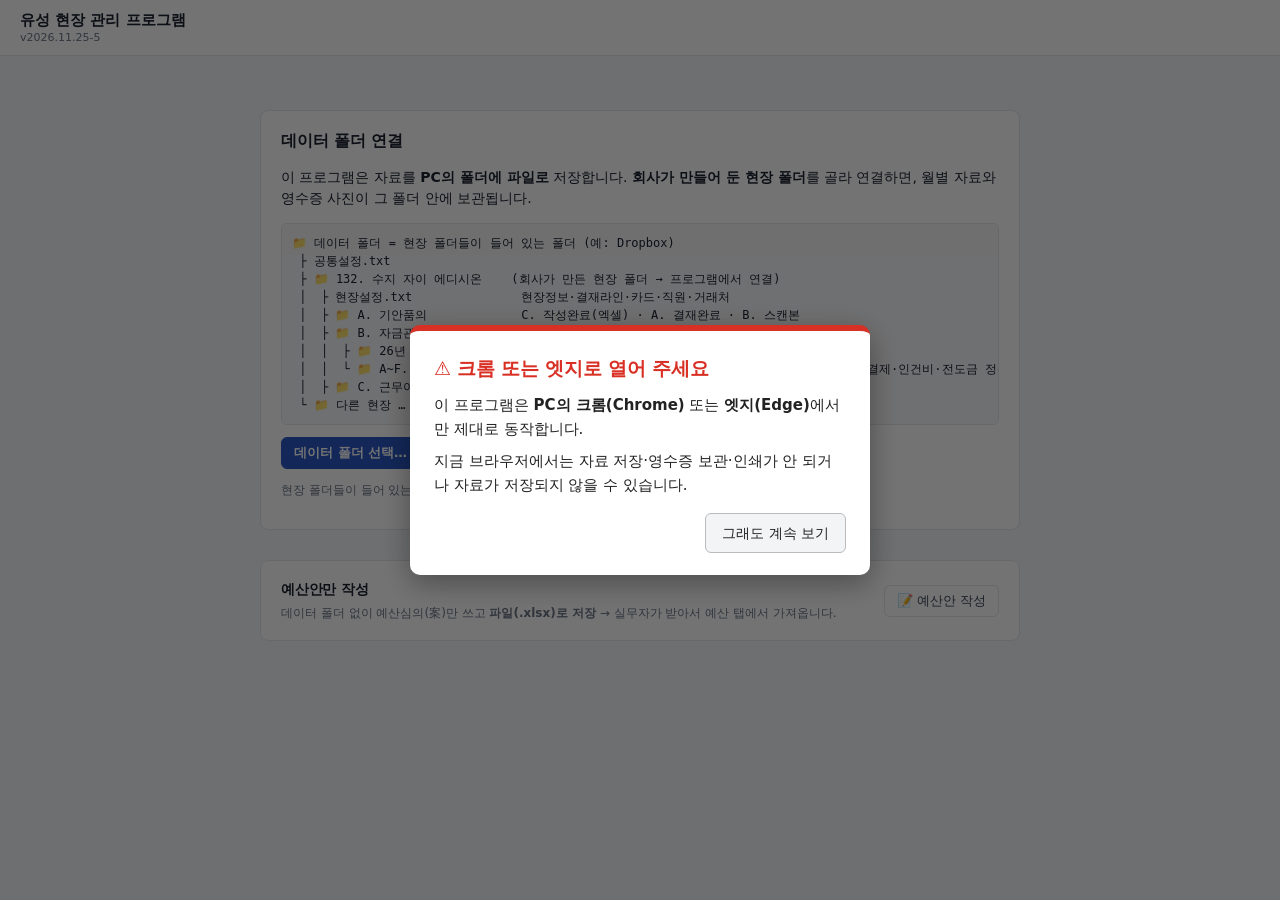
==== commit 51fb7263: "v2026.11.25-5" ====
--- a/index.html
+++ b/index.html
@@ -4,7 +4,7 @@
 <meta charset="utf-8">
 <meta name="viewport" content="width=device-width, initial-scale=1">
 <title>유성 현장 관리 프로그램</title>
-<link rel="stylesheet" href="style.css?v=2026.11.25-4">
+<link rel="stylesheet" href="style.css?v=2026.11.25-5">
 </head>
 <body>
 <header class="topbar no-print">
@@ -49,37 +49,37 @@
 <div id="printArea"></div>
 <div id="modalRoot"></div>
 <input type="file" id="fileInput" hidden>
-<script src="lib/xlsx.full.min.js?v=2026.11.25-4"></script>
-<script src="lib/ocr/ocr.js?v=2026.11.25-4"></script>
-<script src="lib/pumui_template.js?v=2026.11.25-4"></script>
+<script src="lib/xlsx.full.min.js?v=2026.11.25-5"></script>
+<script src="lib/ocr/ocr.js?v=2026.11.25-5"></script>
+<script src="lib/pumui_template.js?v=2026.11.25-5"></script>
 <!-- 프로그램 본체: 순서대로 읽힘 (00_core = 계산·파싱, 01~17 = 화면별, 18_init = 시작) -->
-<script src="m/scan.js?v=2026.11.25-4"></script><!-- 스캔 편집 (휴대폰 앱과 같이 씀) -->
-<script src="js/00_core.js?v=2026.11.25-4"></script>
-<script src="js/01_data.js?v=2026.11.25-4"></script>
-<script src="js/02_receipt.js?v=2026.11.25-4"></script>
-<script src="js/03_ai.js?v=2026.11.25-4"></script>
-<script src="js/04_common.js?v=2026.11.25-4"></script>
-<script src="js/05_home.js?v=2026.11.25-4"></script>
-<script src="js/06_card.js?v=2026.11.25-4"></script>
-<script src="js/07_cash.js?v=2026.11.25-4"></script>
-<script src="js/08_meal.js?v=2026.11.25-4"></script>
-<script src="js/09_monthly.js?v=2026.11.25-4"></script>
-<script src="js/10_settings.js?v=2026.11.25-4"></script>
-<script src="js/10b_help.js?v=2026.11.25-4"></script>
-<script src="js/10c_mobile.js?v=2026.11.25-4"></script>
-<script src="js/11_pay.js?v=2026.11.25-4"></script>
-<script src="js/12_pl.js?v=2026.11.25-4"></script>
-<script src="js/12b_bill.js?v=2026.11.25-4"></script>
-<script src="js/12d_billfee.js?v=2026.11.25-4"></script>
-<script src="js/12e_billexp.js?v=2026.11.25-4"></script>
-<script src="js/12c_asset.js?v=2026.11.25-4"></script>
-<script src="js/13_docs.js?v=2026.11.25-4"></script>
-<script src="js/14_pumui.js?v=2026.11.25-4"></script>
-<script src="js/14b_orgpay.js?v=2026.11.25-4"></script>
-<script src="js/14c_budget.js?v=2026.11.25-4"></script>
-<script src="js/15_pumui_excel.js?v=2026.11.25-4"></script>
-<script src="js/16_export.js?v=2026.11.25-4"></script>
-<script src="js/17_actions.js?v=2026.11.25-4"></script>
-<script src="js/18_init.js?v=2026.11.25-4"></script>
+<script src="m/scan.js?v=2026.11.25-5"></script><!-- 스캔 편집 (휴대폰 앱과 같이 씀) -->
+<script src="js/00_core.js?v=2026.11.25-5"></script>
+<script src="js/01_data.js?v=2026.11.25-5"></script>
+<script src="js/02_receipt.js?v=2026.11.25-5"></script>
+<script src="js/03_ai.js?v=2026.11.25-5"></script>
+<script src="js/04_common.js?v=2026.11.25-5"></script>
+<script src="js/05_home.js?v=2026.11.25-5"></script>
+<script src="js/06_card.js?v=2026.11.25-5"></script>
+<script src="js/07_cash.js?v=2026.11.25-5"></script>
+<script src="js/08_meal.js?v=2026.11.25-5"></script>
+<script src="js/09_monthly.js?v=2026.11.25-5"></script>
+<script src="js/10_settings.js?v=2026.11.25-5"></script>
+<script src="js/10b_help.js?v=2026.11.25-5"></script>
+<script src="js/10c_mobile.js?v=2026.11.25-5"></script>
+<script src="js/11_pay.js?v=2026.11.25-5"></script>
+<script src="js/12_pl.js?v=2026.11.25-5"></script>
+<script src="js/12b_bill.js?v=2026.11.25-5"></script>
+<script src="js/12d_billfee.js?v=2026.11.25-5"></script>
+<script src="js/12e_billexp.js?v=2026.11.25-5"></script>
+<script src="js/12c_asset.js?v=2026.11.25-5"></script>
+<script src="js/13_docs.js?v=2026.11.25-5"></script>
+<script src="js/14_pumui.js?v=2026.11.25-5"></script>
+<script src="js/14b_orgpay.js?v=2026.11.25-5"></script>
+<script src="js/14c_budget.js?v=2026.11.25-5"></script>
+<script src="js/15_pumui_excel.js?v=2026.11.25-5"></script>
+<script src="js/16_export.js?v=2026.11.25-5"></script>
+<script src="js/17_actions.js?v=2026.11.25-5"></script>
+<script src="js/18_init.js?v=2026.11.25-5"></script>
 </body>
 </html>
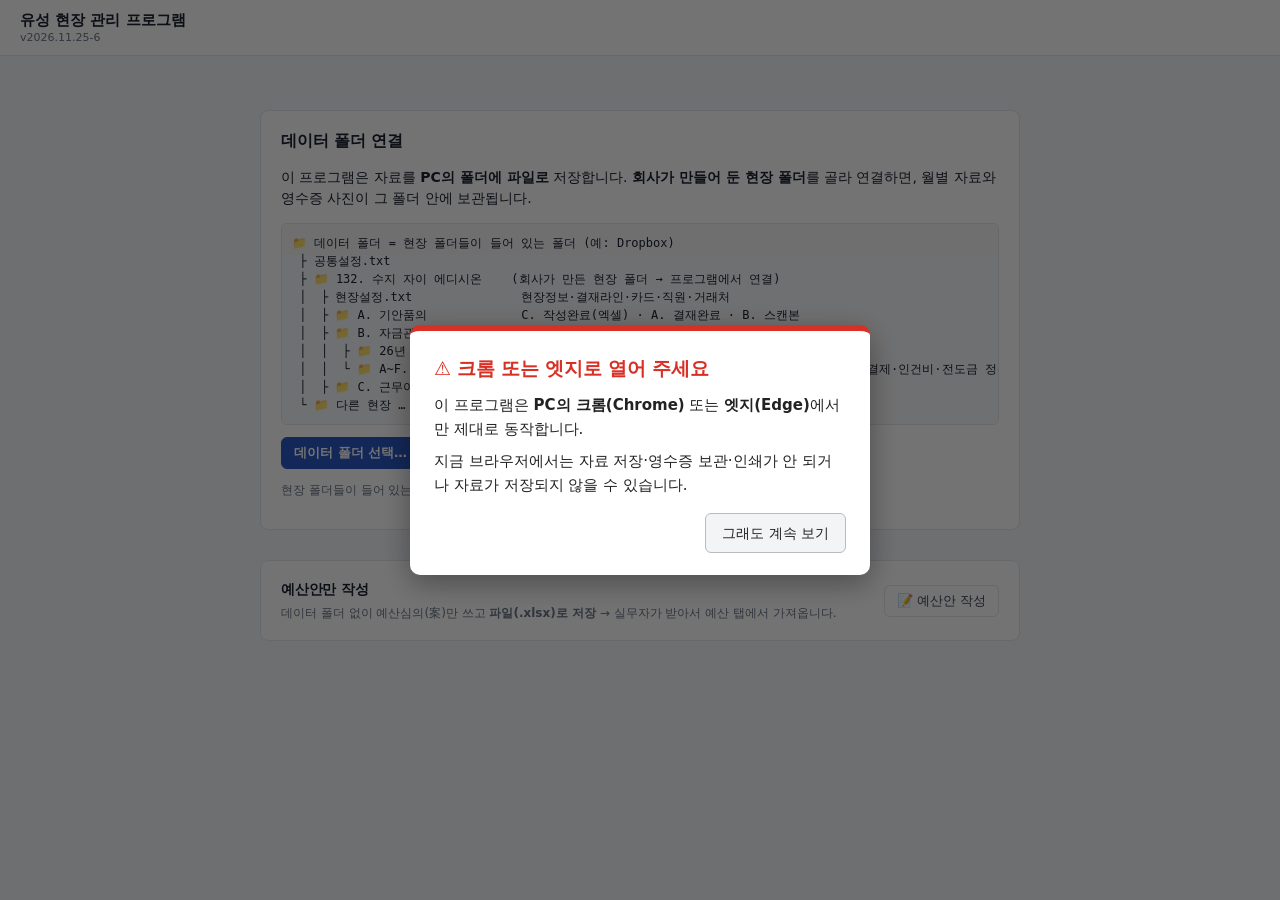
==== commit b8a4d7de: "v2026.11.25-6" ====
--- a/index.html
+++ b/index.html
@@ -4,7 +4,7 @@
 <meta charset="utf-8">
 <meta name="viewport" content="width=device-width, initial-scale=1">
 <title>유성 현장 관리 프로그램</title>
-<link rel="stylesheet" href="style.css?v=2026.11.25-5">
+<link rel="stylesheet" href="style.css?v=2026.11.25-6">
 </head>
 <body>
 <header class="topbar no-print">
@@ -49,37 +49,37 @@
 <div id="printArea"></div>
 <div id="modalRoot"></div>
 <input type="file" id="fileInput" hidden>
-<script src="lib/xlsx.full.min.js?v=2026.11.25-5"></script>
-<script src="lib/ocr/ocr.js?v=2026.11.25-5"></script>
-<script src="lib/pumui_template.js?v=2026.11.25-5"></script>
+<script src="lib/xlsx.full.min.js?v=2026.11.25-6"></script>
+<script src="lib/ocr/ocr.js?v=2026.11.25-6"></script>
+<script src="lib/pumui_template.js?v=2026.11.25-6"></script>
 <!-- 프로그램 본체: 순서대로 읽힘 (00_core = 계산·파싱, 01~17 = 화면별, 18_init = 시작) -->
-<script src="m/scan.js?v=2026.11.25-5"></script><!-- 스캔 편집 (휴대폰 앱과 같이 씀) -->
-<script src="js/00_core.js?v=2026.11.25-5"></script>
-<script src="js/01_data.js?v=2026.11.25-5"></script>
-<script src="js/02_receipt.js?v=2026.11.25-5"></script>
-<script src="js/03_ai.js?v=2026.11.25-5"></script>
-<script src="js/04_common.js?v=2026.11.25-5"></script>
-<script src="js/05_home.js?v=2026.11.25-5"></script>
-<script src="js/06_card.js?v=2026.11.25-5"></script>
-<script src="js/07_cash.js?v=2026.11.25-5"></script>
-<script src="js/08_meal.js?v=2026.11.25-5"></script>
-<script src="js/09_monthly.js?v=2026.11.25-5"></script>
-<script src="js/10_settings.js?v=2026.11.25-5"></script>
-<script src="js/10b_help.js?v=2026.11.25-5"></script>
-<script src="js/10c_mobile.js?v=2026.11.25-5"></script>
-<script src="js/11_pay.js?v=2026.11.25-5"></script>
-<script src="js/12_pl.js?v=2026.11.25-5"></script>
-<script src="js/12b_bill.js?v=2026.11.25-5"></script>
-<script src="js/12d_billfee.js?v=2026.11.25-5"></script>
-<script src="js/12e_billexp.js?v=2026.11.25-5"></script>
-<script src="js/12c_asset.js?v=2026.11.25-5"></script>
-<script src="js/13_docs.js?v=2026.11.25-5"></script>
-<script src="js/14_pumui.js?v=2026.11.25-5"></script>
-<script src="js/14b_orgpay.js?v=2026.11.25-5"></script>
-<script src="js/14c_budget.js?v=2026.11.25-5"></script>
-<script src="js/15_pumui_excel.js?v=2026.11.25-5"></script>
-<script src="js/16_export.js?v=2026.11.25-5"></script>
-<script src="js/17_actions.js?v=2026.11.25-5"></script>
-<script src="js/18_init.js?v=2026.11.25-5"></script>
+<script src="m/scan.js?v=2026.11.25-6"></script><!-- 스캔 편집 (휴대폰 앱과 같이 씀) -->
+<script src="js/00_core.js?v=2026.11.25-6"></script>
+<script src="js/01_data.js?v=2026.11.25-6"></script>
+<script src="js/02_receipt.js?v=2026.11.25-6"></script>
+<script src="js/03_ai.js?v=2026.11.25-6"></script>
+<script src="js/04_common.js?v=2026.11.25-6"></script>
+<script src="js/05_home.js?v=2026.11.25-6"></script>
+<script src="js/06_card.js?v=2026.11.25-6"></script>
+<script src="js/07_cash.js?v=2026.11.25-6"></script>
+<script src="js/08_meal.js?v=2026.11.25-6"></script>
+<script src="js/09_monthly.js?v=2026.11.25-6"></script>
+<script src="js/10_settings.js?v=2026.11.25-6"></script>
+<script src="js/10b_help.js?v=2026.11.25-6"></script>
+<script src="js/10c_mobile.js?v=2026.11.25-6"></script>
+<script src="js/11_pay.js?v=2026.11.25-6"></script>
+<script src="js/12_pl.js?v=2026.11.25-6"></script>
+<script src="js/12b_bill.js?v=2026.11.25-6"></script>
+<script src="js/12d_billfee.js?v=2026.11.25-6"></script>
+<script src="js/12e_billexp.js?v=2026.11.25-6"></script>
+<script src="js/12c_asset.js?v=2026.11.25-6"></script>
+<script src="js/13_docs.js?v=2026.11.25-6"></script>
+<script src="js/14_pumui.js?v=2026.11.25-6"></script>
+<script src="js/14b_orgpay.js?v=2026.11.25-6"></script>
+<script src="js/14c_budget.js?v=2026.11.25-6"></script>
+<script src="js/15_pumui_excel.js?v=2026.11.25-6"></script>
+<script src="js/16_export.js?v=2026.11.25-6"></script>
+<script src="js/17_actions.js?v=2026.11.25-6"></script>
+<script src="js/18_init.js?v=2026.11.25-6"></script>
 </body>
 </html>
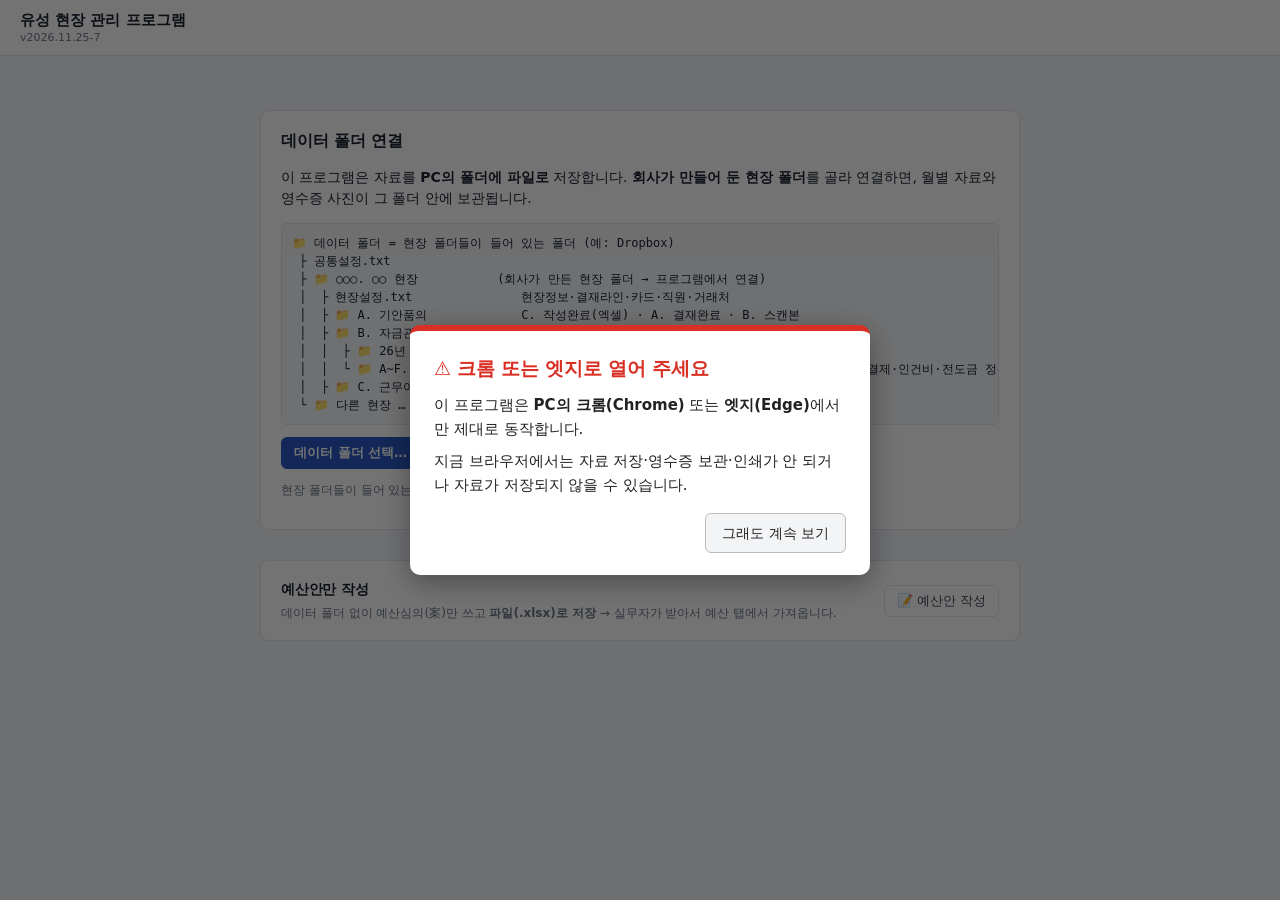
==== commit 3df07e8d: "v2026.11.25-7" ====
--- a/index.html
+++ b/index.html
@@ -4,7 +4,7 @@
 <meta charset="utf-8">
 <meta name="viewport" content="width=device-width, initial-scale=1">
 <title>유성 현장 관리 프로그램</title>
-<link rel="stylesheet" href="style.css?v=2026.11.25-6">
+<link rel="stylesheet" href="style.css?v=2026.11.25-7">
 </head>
 <body>
 <header class="topbar no-print">
@@ -49,37 +49,37 @@
 <div id="printArea"></div>
 <div id="modalRoot"></div>
 <input type="file" id="fileInput" hidden>
-<script src="lib/xlsx.full.min.js?v=2026.11.25-6"></script>
-<script src="lib/ocr/ocr.js?v=2026.11.25-6"></script>
-<script src="lib/pumui_template.js?v=2026.11.25-6"></script>
+<script src="lib/xlsx.full.min.js?v=2026.11.25-7"></script>
+<script src="lib/ocr/ocr.js?v=2026.11.25-7"></script>
+<script src="lib/pumui_template.js?v=2026.11.25-7"></script>
 <!-- 프로그램 본체: 순서대로 읽힘 (00_core = 계산·파싱, 01~17 = 화면별, 18_init = 시작) -->
-<script src="m/scan.js?v=2026.11.25-6"></script><!-- 스캔 편집 (휴대폰 앱과 같이 씀) -->
-<script src="js/00_core.js?v=2026.11.25-6"></script>
-<script src="js/01_data.js?v=2026.11.25-6"></script>
-<script src="js/02_receipt.js?v=2026.11.25-6"></script>
-<script src="js/03_ai.js?v=2026.11.25-6"></script>
-<script src="js/04_common.js?v=2026.11.25-6"></script>
-<script src="js/05_home.js?v=2026.11.25-6"></script>
-<script src="js/06_card.js?v=2026.11.25-6"></script>
-<script src="js/07_cash.js?v=2026.11.25-6"></script>
-<script src="js/08_meal.js?v=2026.11.25-6"></script>
-<script src="js/09_monthly.js?v=2026.11.25-6"></script>
-<script src="js/10_settings.js?v=2026.11.25-6"></script>
-<script src="js/10b_help.js?v=2026.11.25-6"></script>
-<script src="js/10c_mobile.js?v=2026.11.25-6"></script>
-<script src="js/11_pay.js?v=2026.11.25-6"></script>
-<script src="js/12_pl.js?v=2026.11.25-6"></script>
-<script src="js/12b_bill.js?v=2026.11.25-6"></script>
-<script src="js/12d_billfee.js?v=2026.11.25-6"></script>
-<script src="js/12e_billexp.js?v=2026.11.25-6"></script>
-<script src="js/12c_asset.js?v=2026.11.25-6"></script>
-<script src="js/13_docs.js?v=2026.11.25-6"></script>
-<script src="js/14_pumui.js?v=2026.11.25-6"></script>
-<script src="js/14b_orgpay.js?v=2026.11.25-6"></script>
-<script src="js/14c_budget.js?v=2026.11.25-6"></script>
-<script src="js/15_pumui_excel.js?v=2026.11.25-6"></script>
-<script src="js/16_export.js?v=2026.11.25-6"></script>
-<script src="js/17_actions.js?v=2026.11.25-6"></script>
-<script src="js/18_init.js?v=2026.11.25-6"></script>
+<script src="m/scan.js?v=2026.11.25-7"></script><!-- 스캔 편집 (휴대폰 앱과 같이 씀) -->
+<script src="js/00_core.js?v=2026.11.25-7"></script>
+<script src="js/01_data.js?v=2026.11.25-7"></script>
+<script src="js/02_receipt.js?v=2026.11.25-7"></script>
+<script src="js/03_ai.js?v=2026.11.25-7"></script>
+<script src="js/04_common.js?v=2026.11.25-7"></script>
+<script src="js/05_home.js?v=2026.11.25-7"></script>
+<script src="js/06_card.js?v=2026.11.25-7"></script>
+<script src="js/07_cash.js?v=2026.11.25-7"></script>
+<script src="js/08_meal.js?v=2026.11.25-7"></script>
+<script src="js/09_monthly.js?v=2026.11.25-7"></script>
+<script src="js/10_settings.js?v=2026.11.25-7"></script>
+<script src="js/10b_help.js?v=2026.11.25-7"></script>
+<script src="js/10c_mobile.js?v=2026.11.25-7"></script>
+<script src="js/11_pay.js?v=2026.11.25-7"></script>
+<script src="js/12_pl.js?v=2026.11.25-7"></script>
+<script src="js/12b_bill.js?v=2026.11.25-7"></script>
+<script src="js/12d_billfee.js?v=2026.11.25-7"></script>
+<script src="js/12e_billexp.js?v=2026.11.25-7"></script>
+<script src="js/12c_asset.js?v=2026.11.25-7"></script>
+<script src="js/13_docs.js?v=2026.11.25-7"></script>
+<script src="js/14_pumui.js?v=2026.11.25-7"></script>
+<script src="js/14b_orgpay.js?v=2026.11.25-7"></script>
+<script src="js/14c_budget.js?v=2026.11.25-7"></script>
+<script src="js/15_pumui_excel.js?v=2026.11.25-7"></script>
+<script src="js/16_export.js?v=2026.11.25-7"></script>
+<script src="js/17_actions.js?v=2026.11.25-7"></script>
+<script src="js/18_init.js?v=2026.11.25-7"></script>
 </body>
 </html>
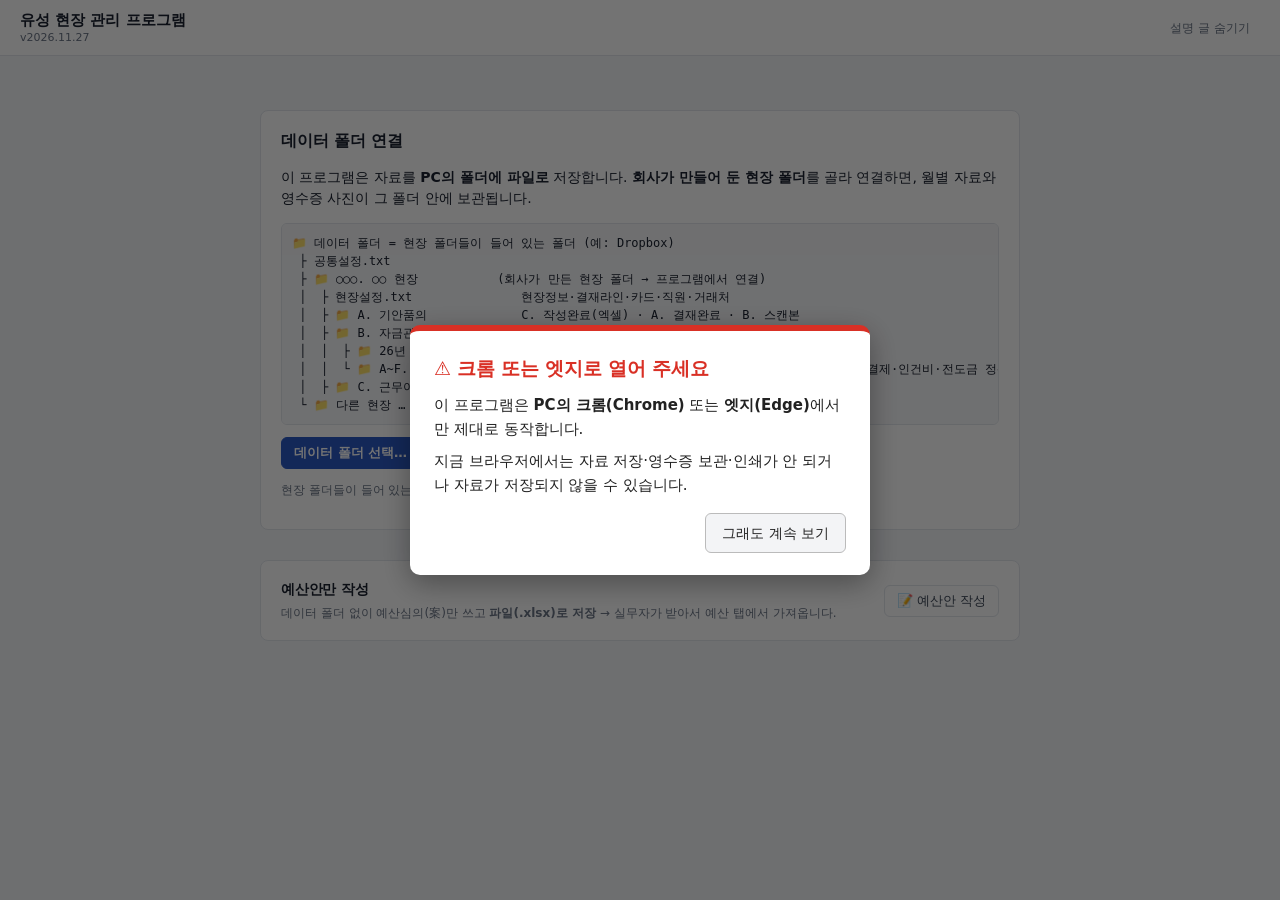
==== commit 21e416be: "v2026.11.27" ====
--- a/index.html
+++ b/index.html
@@ -4,7 +4,7 @@
 <meta charset="utf-8">
 <meta name="viewport" content="width=device-width, initial-scale=1">
 <title>유성 현장 관리 프로그램</title>
-<link rel="stylesheet" href="style.css?v=2026.11.25-7">
+<link rel="stylesheet" href="style.css?v=2026.11.27">
 </head>
 <body>
 <header class="topbar no-print">
@@ -19,6 +19,7 @@
     <button class="btn ghost sm" id="todayMonth" title="이번 달 · 오늘로">오늘</button>
   </label>
   <span id="saveState" class="save-state"></span>
+  <button id="hintTopBtn" class="btn sm ghost" type="button" title="화면마다 나오는 사용법 설명 글을 숨기거나 다시 보이기 (이 PC에만 기억)">설명 글 숨기기</button>
   <button id="settingsTopBtn" class="btn sm secbtn" type="button" hidden>설정</button>
 </header>
 <nav class="tabs no-print" id="tabs" aria-label="주요 메뉴">
@@ -49,37 +50,37 @@
 <div id="printArea"></div>
 <div id="modalRoot"></div>
 <input type="file" id="fileInput" hidden>
-<script src="lib/xlsx.full.min.js?v=2026.11.25-7"></script>
-<script src="lib/ocr/ocr.js?v=2026.11.25-7"></script>
-<script src="lib/pumui_template.js?v=2026.11.25-7"></script>
+<script src="lib/xlsx.full.min.js?v=2026.11.27"></script>
+<script src="lib/ocr/ocr.js?v=2026.11.27"></script>
+<script src="lib/pumui_template.js?v=2026.11.27"></script>
 <!-- 프로그램 본체: 순서대로 읽힘 (00_core = 계산·파싱, 01~17 = 화면별, 18_init = 시작) -->
-<script src="m/scan.js?v=2026.11.25-7"></script><!-- 스캔 편집 (휴대폰 앱과 같이 씀) -->
-<script src="js/00_core.js?v=2026.11.25-7"></script>
-<script src="js/01_data.js?v=2026.11.25-7"></script>
-<script src="js/02_receipt.js?v=2026.11.25-7"></script>
-<script src="js/03_ai.js?v=2026.11.25-7"></script>
-<script src="js/04_common.js?v=2026.11.25-7"></script>
-<script src="js/05_home.js?v=2026.11.25-7"></script>
-<script src="js/06_card.js?v=2026.11.25-7"></script>
-<script src="js/07_cash.js?v=2026.11.25-7"></script>
-<script src="js/08_meal.js?v=2026.11.25-7"></script>
-<script src="js/09_monthly.js?v=2026.11.25-7"></script>
-<script src="js/10_settings.js?v=2026.11.25-7"></script>
-<script src="js/10b_help.js?v=2026.11.25-7"></script>
-<script src="js/10c_mobile.js?v=2026.11.25-7"></script>
-<script src="js/11_pay.js?v=2026.11.25-7"></script>
-<script src="js/12_pl.js?v=2026.11.25-7"></script>
-<script src="js/12b_bill.js?v=2026.11.25-7"></script>
-<script src="js/12d_billfee.js?v=2026.11.25-7"></script>
-<script src="js/12e_billexp.js?v=2026.11.25-7"></script>
-<script src="js/12c_asset.js?v=2026.11.25-7"></script>
-<script src="js/13_docs.js?v=2026.11.25-7"></script>
-<script src="js/14_pumui.js?v=2026.11.25-7"></script>
-<script src="js/14b_orgpay.js?v=2026.11.25-7"></script>
-<script src="js/14c_budget.js?v=2026.11.25-7"></script>
-<script src="js/15_pumui_excel.js?v=2026.11.25-7"></script>
-<script src="js/16_export.js?v=2026.11.25-7"></script>
-<script src="js/17_actions.js?v=2026.11.25-7"></script>
-<script src="js/18_init.js?v=2026.11.25-7"></script>
+<script src="m/scan.js?v=2026.11.27"></script><!-- 스캔 편집 (휴대폰 앱과 같이 씀) -->
+<script src="js/00_core.js?v=2026.11.27"></script>
+<script src="js/01_data.js?v=2026.11.27"></script>
+<script src="js/02_receipt.js?v=2026.11.27"></script>
+<script src="js/03_ai.js?v=2026.11.27"></script>
+<script src="js/04_common.js?v=2026.11.27"></script>
+<script src="js/05_home.js?v=2026.11.27"></script>
+<script src="js/06_card.js?v=2026.11.27"></script>
+<script src="js/07_cash.js?v=2026.11.27"></script>
+<script src="js/08_meal.js?v=2026.11.27"></script>
+<script src="js/09_monthly.js?v=2026.11.27"></script>
+<script src="js/10_settings.js?v=2026.11.27"></script>
+<script src="js/10b_help.js?v=2026.11.27"></script>
+<script src="js/10c_mobile.js?v=2026.11.27"></script>
+<script src="js/11_pay.js?v=2026.11.27"></script>
+<script src="js/12_pl.js?v=2026.11.27"></script>
+<script src="js/12b_bill.js?v=2026.11.27"></script>
+<script src="js/12d_billfee.js?v=2026.11.27"></script>
+<script src="js/12e_billexp.js?v=2026.11.27"></script>
+<script src="js/12c_asset.js?v=2026.11.27"></script>
+<script src="js/13_docs.js?v=2026.11.27"></script>
+<script src="js/14_pumui.js?v=2026.11.27"></script>
+<script src="js/14b_orgpay.js?v=2026.11.27"></script>
+<script src="js/14c_budget.js?v=2026.11.27"></script>
+<script src="js/15_pumui_excel.js?v=2026.11.27"></script>
+<script src="js/16_export.js?v=2026.11.27"></script>
+<script src="js/17_actions.js?v=2026.11.27"></script>
+<script src="js/18_init.js?v=2026.11.27"></script>
 </body>
 </html>
--- a/style.css
+++ b/style.css
@@ -31,6 +31,8 @@
 .right{text-align:right}
 .center{text-align:center}
 .hint{font-size:12px;color:var(--muted);margin:8px 2px 14px}
+/* [설명 글 숨기기] (18 hintTopBtn): 사용법 글만 숨김 — 버튼·링크가 든 안내줄(할 일·바로가기)·경고는 그대로 */
+body.nohint .hint, body.nohint .phd-guide, body.nohint .qb-h, body.nohint .banner.info:not(:has(button, a, input, select)){display:none}
 
 /* ---------- 화면 틀: 위 막대 · 왼쪽 메뉴 · 본문 ---------- */
 .topbar{position:sticky;top:0;z-index:25;display:flex;align-items:center;gap:16px;height:var(--top);padding:0 20px 0 0;background:#fff;border-bottom:1px solid var(--line)}
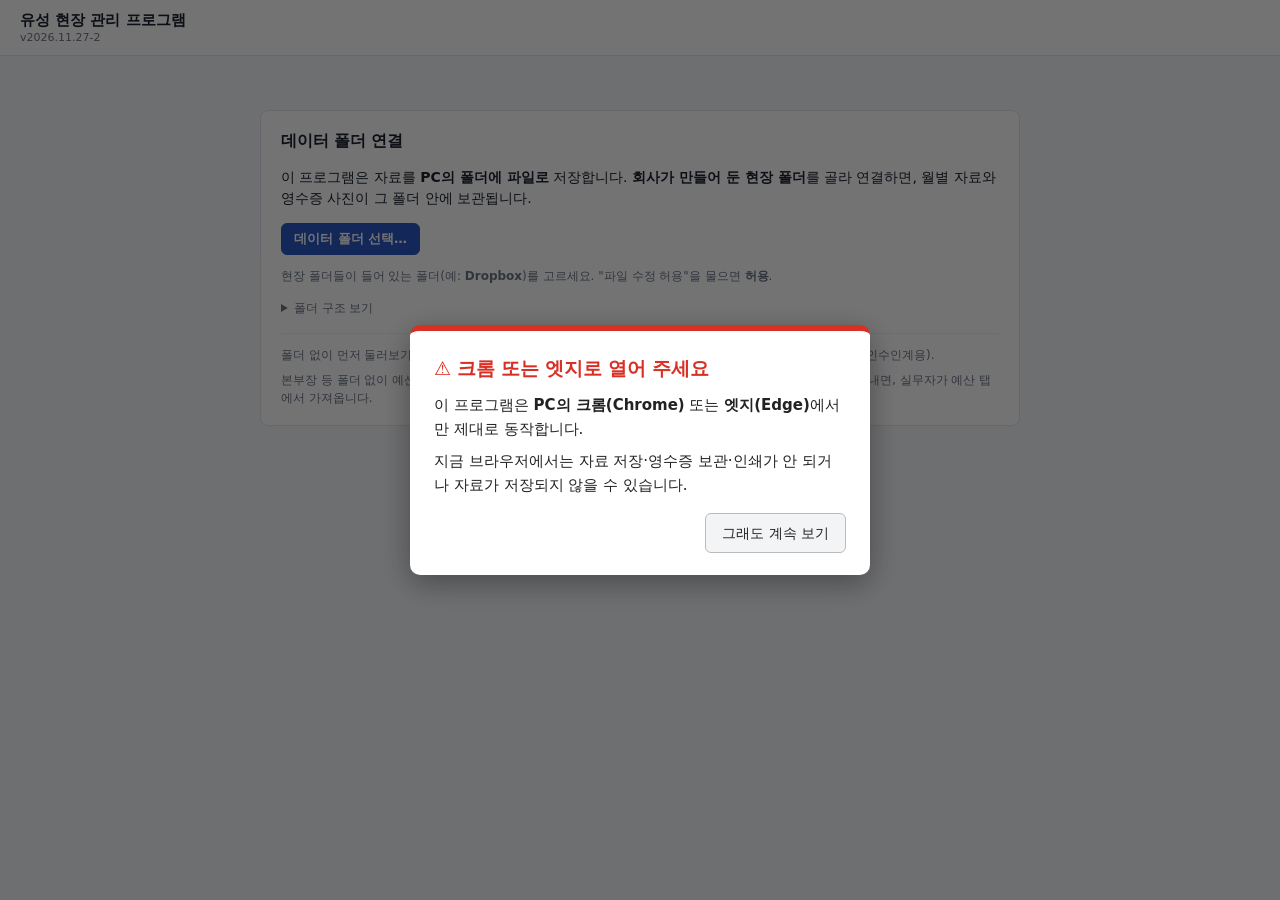
==== commit 6aa725b7: "v2026.11.27-2" ====
--- a/index.html
+++ b/index.html
@@ -4,7 +4,7 @@
 <meta charset="utf-8">
 <meta name="viewport" content="width=device-width, initial-scale=1">
 <title>유성 현장 관리 프로그램</title>
-<link rel="stylesheet" href="style.css?v=2026.11.27">
+<link rel="stylesheet" href="style.css?v=2026.11.27-2">
 </head>
 <body>
 <header class="topbar no-print">
@@ -18,69 +18,80 @@
     <button class="btn ghost sm" id="nextMonth" title="다음 달">▶</button>
     <button class="btn ghost sm" id="todayMonth" title="이번 달 · 오늘로">오늘</button>
   </label>
-  <span id="saveState" class="save-state"></span>
-  <button id="hintTopBtn" class="btn sm ghost" type="button" title="화면마다 나오는 사용법 설명 글을 숨기거나 다시 보이기 (이 PC에만 기억)">설명 글 숨기기</button>
-  <button id="settingsTopBtn" class="btn sm secbtn" type="button" hidden>설정</button>
-</header>
+  <span id="saveState" class="save-state"></span></header>
 <nav class="tabs no-print" id="tabs" aria-label="주요 메뉴">
   <div class="nav-group">
     <button class="nav-item" data-tab="home"><span class="nav-copy"><b>업무 홈</b></span></button>
+  </div>
+  <div class="nav-group">
+    <div class="nav-label">결재</div>
     <button class="nav-item" data-tab="pumui"><span class="nav-copy"><b>품의서</b></span></button>
   </div>
   <div class="nav-group">
+    <div class="nav-label">지출 정산</div>
     <button class="nav-item" data-tab="card"><span class="nav-copy"><b>법인카드</b></span></button>
     <button class="nav-item" data-tab="cash"><span class="nav-copy"><b>전도금</b></span></button>
     <button class="nav-item" data-tab="monthly"><span class="nav-copy"><b>월결제</b></span></button>
   </div>
   <div class="nav-group">
-    <button class="nav-item" data-tab="meal"><span class="nav-copy"><b>출근부</b></span></button>
-    <button class="nav-item" data-tab="cater"><span class="nav-copy"><b>식대·캐터링</b></span></button>
+    <div class="nav-label">인력·근태</div>
+    <button class="nav-item" data-tab="meal"><span class="nav-copy"><b>출근·식대</b></span></button>
     <button class="nav-item" data-tab="pay"><span class="nav-copy"><b>인건비</b></span></button>
   </div>
   <div class="nav-group">
-    <button class="nav-item" data-tab="budget"><span class="nav-copy"><b>예산·손익</b></span></button>
+    <div class="nav-label">수익·손익 <span class="nav-role">관리자</span></div>
     <button class="nav-item" data-tab="bill"><span class="nav-copy"><b>매출 청구</b></span></button>
+    <button class="nav-item" data-tab="budget"><span class="nav-copy"><b>예산</b></span></button>
+    <button class="nav-item" data-tab="pl"><span class="nav-copy"><b>현장 손익</b></span></button>
+  </div>
+  <div class="nav-group">
+    <div class="nav-label">현장 관리</div>
     <button class="nav-item" data-tab="asset"><span class="nav-copy"><b>자산·집기</b></span></button>
+    <button class="nav-item" data-tab="settings"><span class="nav-copy"><b>현장 설정</b></span></button>
+    <button class="nav-item" data-tab="close"><span class="nav-copy"><b>현장 철수</b></span></button>
   </div>
   <div class="nav-group nav-bottom">
+    <button class="nav-item nav-admin" id="navAdmin" type="button" hidden><span class="nav-copy"><b>🔒 관리자 메뉴 열기</b></span></button>
     <button class="nav-item" data-tab="help"><span class="nav-copy"><b>사용설명서</b></span></button>
+    <button class="nav-item" data-tab="appset"><span class="nav-copy"><b>프로그램 설정</b></span></button>
   </div>
 </nav>
 <main id="view" class="no-print"></main>
 <div id="printArea"></div>
 <div id="modalRoot"></div>
 <input type="file" id="fileInput" hidden>
-<script src="lib/xlsx.full.min.js?v=2026.11.27"></script>
-<script src="lib/ocr/ocr.js?v=2026.11.27"></script>
-<script src="lib/pumui_template.js?v=2026.11.27"></script>
+<script src="lib/xlsx.full.min.js?v=2026.11.27-2"></script>
+<script src="lib/ocr/ocr.js?v=2026.11.27-2"></script>
+<script src="lib/pumui_template.js?v=2026.11.27-2"></script>
 <!-- 프로그램 본체: 순서대로 읽힘 (00_core = 계산·파싱, 01~17 = 화면별, 18_init = 시작) -->
-<script src="m/scan.js?v=2026.11.27"></script><!-- 스캔 편집 (휴대폰 앱과 같이 씀) -->
-<script src="js/00_core.js?v=2026.11.27"></script>
-<script src="js/01_data.js?v=2026.11.27"></script>
-<script src="js/02_receipt.js?v=2026.11.27"></script>
-<script src="js/03_ai.js?v=2026.11.27"></script>
-<script src="js/04_common.js?v=2026.11.27"></script>
-<script src="js/05_home.js?v=2026.11.27"></script>
-<script src="js/06_card.js?v=2026.11.27"></script>
-<script src="js/07_cash.js?v=2026.11.27"></script>
-<script src="js/08_meal.js?v=2026.11.27"></script>
-<script src="js/09_monthly.js?v=2026.11.27"></script>
-<script src="js/10_settings.js?v=2026.11.27"></script>
-<script src="js/10b_help.js?v=2026.11.27"></script>
-<script src="js/10c_mobile.js?v=2026.11.27"></script>
-<script src="js/11_pay.js?v=2026.11.27"></script>
-<script src="js/12_pl.js?v=2026.11.27"></script>
-<script src="js/12b_bill.js?v=2026.11.27"></script>
-<script src="js/12d_billfee.js?v=2026.11.27"></script>
-<script src="js/12e_billexp.js?v=2026.11.27"></script>
-<script src="js/12c_asset.js?v=2026.11.27"></script>
-<script src="js/13_docs.js?v=2026.11.27"></script>
-<script src="js/14_pumui.js?v=2026.11.27"></script>
-<script src="js/14b_orgpay.js?v=2026.11.27"></script>
-<script src="js/14c_budget.js?v=2026.11.27"></script>
-<script src="js/15_pumui_excel.js?v=2026.11.27"></script>
-<script src="js/16_export.js?v=2026.11.27"></script>
-<script src="js/17_actions.js?v=2026.11.27"></script>
-<script src="js/18_init.js?v=2026.11.27"></script>
+<script src="m/scan.js?v=2026.11.27-2"></script><!-- 스캔 편집 (휴대폰 앱과 같이 씀) -->
+<script src="js/00_core.js?v=2026.11.27-2"></script>
+<script src="js/01_data.js?v=2026.11.27-2"></script>
+<script src="js/01b_demo.js?v=2026.11.27-2"></script>
+<script src="js/02_receipt.js?v=2026.11.27-2"></script>
+<script src="js/03_ai.js?v=2026.11.27-2"></script>
+<script src="js/04_common.js?v=2026.11.27-2"></script>
+<script src="js/05_home.js?v=2026.11.27-2"></script>
+<script src="js/06_card.js?v=2026.11.27-2"></script>
+<script src="js/07_cash.js?v=2026.11.27-2"></script>
+<script src="js/08_meal.js?v=2026.11.27-2"></script>
+<script src="js/09_monthly.js?v=2026.11.27-2"></script>
+<script src="js/10_settings.js?v=2026.11.27-2"></script>
+<script src="js/10b_help.js?v=2026.11.27-2"></script>
+<script src="js/10c_mobile.js?v=2026.11.27-2"></script>
+<script src="js/11_pay.js?v=2026.11.27-2"></script>
+<script src="js/12_pl.js?v=2026.11.27-2"></script>
+<script src="js/12b_bill.js?v=2026.11.27-2"></script>
+<script src="js/12d_billfee.js?v=2026.11.27-2"></script>
+<script src="js/12e_billexp.js?v=2026.11.27-2"></script>
+<script src="js/12c_asset.js?v=2026.11.27-2"></script>
+<script src="js/13_docs.js?v=2026.11.27-2"></script>
+<script src="js/14_pumui.js?v=2026.11.27-2"></script>
+<script src="js/14b_orgpay.js?v=2026.11.27-2"></script>
+<script src="js/14c_budget.js?v=2026.11.27-2"></script>
+<script src="js/15_pumui_excel.js?v=2026.11.27-2"></script>
+<script src="js/16_export.js?v=2026.11.27-2"></script>
+<script src="js/17_actions.js?v=2026.11.27-2"></script>
+<script src="js/18_init.js?v=2026.11.27-2"></script>
 </body>
 </html>
--- a/style.css
+++ b/style.css
@@ -32,7 +32,7 @@
 .center{text-align:center}
 .hint{font-size:12px;color:var(--muted);margin:8px 2px 14px}
 /* [설명 글 숨기기] (18 hintTopBtn): 사용법 글만 숨김 — 버튼·링크가 든 안내줄(할 일·바로가기)·경고는 그대로 */
-body.nohint .hint, body.nohint .phd-guide, body.nohint .qb-h, body.nohint .banner.info:not(:has(button, a, input, select)){display:none}
+body.nohint :is(.hint, .phd-guide, .qb-h, .banner.info:not(:has(button, a, input, select))):not(.help-sec *){display:none}   /* 사용설명서 안 그림은 그대로 */
 
 /* ---------- 화면 틀: 위 막대 · 왼쪽 메뉴 · 본문 ---------- */
 .topbar{position:sticky;top:0;z-index:25;display:flex;align-items:center;gap:16px;height:var(--top);padding:0 20px 0 0;background:#fff;border-bottom:1px solid var(--line)}
@@ -55,6 +55,18 @@
 .nav-copy b{font-size:14px;font-weight:500}
 .tabs .nav-item.active .nav-copy b{font-weight:700}
 .tabs .nav-bottom{margin-top:auto}
+.nav-label{padding:4px 12px 2px;font-size:11.5px;font-weight:600;color:var(--muted);letter-spacing:.02em;user-select:none}
+.nav-role{font-weight:500;font-size:10.5px;padding:0 5px;border:1px solid var(--line);border-radius:8px;margin-left:2px}
+.tabs .nav-item[hidden]{display:none}
+.tabs .nav-admin{color:var(--muted)}
+.phd-help{display:inline-flex;gap:4px;margin-left:10px;vertical-align:middle}
+.phd-help .ib{font-size:12px;font-weight:500;padding:2px 8px;border:1px solid var(--line);border-radius:10px;background:#fff;color:var(--muted);cursor:pointer}
+.phd-help .ib:hover{color:var(--accent);border-color:var(--accent)}
+.setnav .set-sc{font-size:10.5px;font-weight:500;opacity:.7;margin-left:2px}
+.row-more{margin-left:4px;padding:0 6px;border:0;border-radius:4px;background:none;color:var(--muted);font-size:15px;line-height:20px;cursor:pointer}
+.row-more:hover{background:var(--hover);color:var(--ink)}
+.danger-zone{border-color:var(--bad)}
+.danger-zone h3{color:var(--bad)}
 /* 사용설명서 (10b_help.js) */
 .help{max-width:920px}
 .help-toc-l{display:flex;flex-wrap:wrap;gap:6px;margin-top:8px}
@@ -955,6 +967,7 @@
   .nav-group+.nav-group{border-top:0;border-left:1px solid var(--line);padding:0 0 0 4px}
   .tabs .nav-item{width:auto;flex:0 0 auto;height:34px}
   .tabs .nav-bottom{margin-top:0}
+  .nav-label{display:none}
   .quickbar{top:47px}   /* 상단바는 고정 안 됨 → 메뉴 줄(34px + 위아래 여백) 바로 아래 */
   main{margin-left:0;padding:16px 14px 48px}
   .phd-t{flex:1 1 100%}
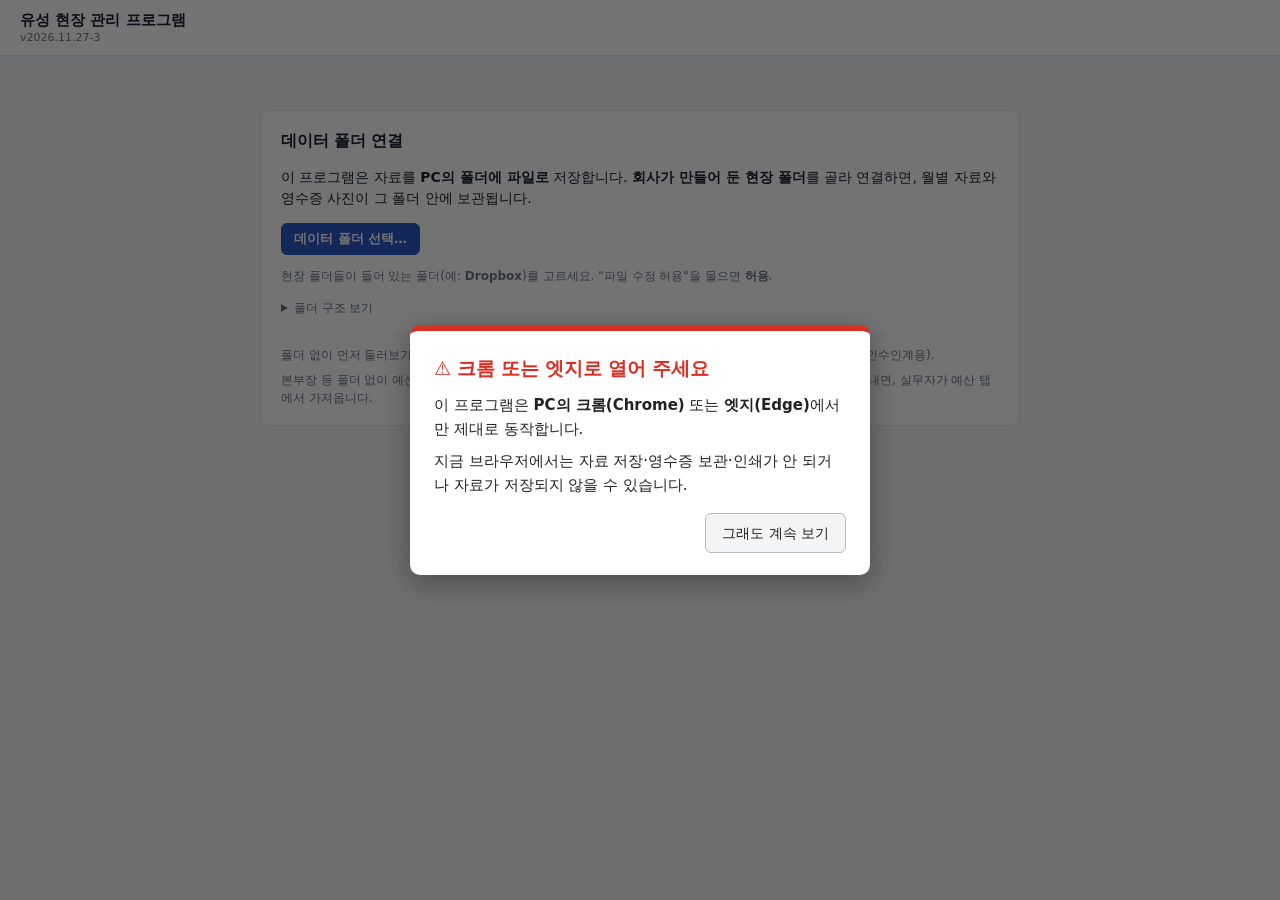
==== commit fd17b7d8: "v2026.11.27-3" ====
--- a/index.html
+++ b/index.html
@@ -4,11 +4,11 @@
 <meta charset="utf-8">
 <meta name="viewport" content="width=device-width, initial-scale=1">
 <title>유성 현장 관리 프로그램</title>
-<link rel="stylesheet" href="style.css?v=2026.11.27-2">
+<link rel="stylesheet" href="style.css?v=2026.11.27-3">
 </head>
 <body>
 <header class="topbar no-print">
-  <div class="brand">유성 현장 관리 프로그램 <span id="appVer" class="ver"></span></div>
+  <div class="brand" id="brandHome" role="button" tabindex="0" title="업무 홈으로">유성 현장 관리 프로그램 <span id="appVer" class="ver"></span></div>
   <label class="field-inline">현장
     <select id="siteSelect"></select>
   </label>
@@ -60,38 +60,38 @@
 <div id="printArea"></div>
 <div id="modalRoot"></div>
 <input type="file" id="fileInput" hidden>
-<script src="lib/xlsx.full.min.js?v=2026.11.27-2"></script>
-<script src="lib/ocr/ocr.js?v=2026.11.27-2"></script>
-<script src="lib/pumui_template.js?v=2026.11.27-2"></script>
+<script src="lib/xlsx.full.min.js?v=2026.11.27-3"></script>
+<script src="lib/ocr/ocr.js?v=2026.11.27-3"></script>
+<script src="lib/pumui_template.js?v=2026.11.27-3"></script>
 <!-- 프로그램 본체: 순서대로 읽힘 (00_core = 계산·파싱, 01~17 = 화면별, 18_init = 시작) -->
-<script src="m/scan.js?v=2026.11.27-2"></script><!-- 스캔 편집 (휴대폰 앱과 같이 씀) -->
-<script src="js/00_core.js?v=2026.11.27-2"></script>
-<script src="js/01_data.js?v=2026.11.27-2"></script>
-<script src="js/01b_demo.js?v=2026.11.27-2"></script>
-<script src="js/02_receipt.js?v=2026.11.27-2"></script>
-<script src="js/03_ai.js?v=2026.11.27-2"></script>
-<script src="js/04_common.js?v=2026.11.27-2"></script>
-<script src="js/05_home.js?v=2026.11.27-2"></script>
-<script src="js/06_card.js?v=2026.11.27-2"></script>
-<script src="js/07_cash.js?v=2026.11.27-2"></script>
-<script src="js/08_meal.js?v=2026.11.27-2"></script>
-<script src="js/09_monthly.js?v=2026.11.27-2"></script>
-<script src="js/10_settings.js?v=2026.11.27-2"></script>
-<script src="js/10b_help.js?v=2026.11.27-2"></script>
-<script src="js/10c_mobile.js?v=2026.11.27-2"></script>
-<script src="js/11_pay.js?v=2026.11.27-2"></script>
-<script src="js/12_pl.js?v=2026.11.27-2"></script>
-<script src="js/12b_bill.js?v=2026.11.27-2"></script>
-<script src="js/12d_billfee.js?v=2026.11.27-2"></script>
-<script src="js/12e_billexp.js?v=2026.11.27-2"></script>
-<script src="js/12c_asset.js?v=2026.11.27-2"></script>
-<script src="js/13_docs.js?v=2026.11.27-2"></script>
-<script src="js/14_pumui.js?v=2026.11.27-2"></script>
-<script src="js/14b_orgpay.js?v=2026.11.27-2"></script>
-<script src="js/14c_budget.js?v=2026.11.27-2"></script>
-<script src="js/15_pumui_excel.js?v=2026.11.27-2"></script>
-<script src="js/16_export.js?v=2026.11.27-2"></script>
-<script src="js/17_actions.js?v=2026.11.27-2"></script>
-<script src="js/18_init.js?v=2026.11.27-2"></script>
+<script src="m/scan.js?v=2026.11.27-3"></script><!-- 스캔 편집 (휴대폰 앱과 같이 씀) -->
+<script src="js/00_core.js?v=2026.11.27-3"></script>
+<script src="js/01_data.js?v=2026.11.27-3"></script>
+<script src="js/01b_demo.js?v=2026.11.27-3"></script>
+<script src="js/02_receipt.js?v=2026.11.27-3"></script>
+<script src="js/03_ai.js?v=2026.11.27-3"></script>
+<script src="js/04_common.js?v=2026.11.27-3"></script>
+<script src="js/05_home.js?v=2026.11.27-3"></script>
+<script src="js/06_card.js?v=2026.11.27-3"></script>
+<script src="js/07_cash.js?v=2026.11.27-3"></script>
+<script src="js/08_meal.js?v=2026.11.27-3"></script>
+<script src="js/09_monthly.js?v=2026.11.27-3"></script>
+<script src="js/10_settings.js?v=2026.11.27-3"></script>
+<script src="js/10b_help.js?v=2026.11.27-3"></script>
+<script src="js/10c_mobile.js?v=2026.11.27-3"></script>
+<script src="js/11_pay.js?v=2026.11.27-3"></script>
+<script src="js/12_pl.js?v=2026.11.27-3"></script>
+<script src="js/12b_bill.js?v=2026.11.27-3"></script>
+<script src="js/12d_billfee.js?v=2026.11.27-3"></script>
+<script src="js/12e_billexp.js?v=2026.11.27-3"></script>
+<script src="js/12c_asset.js?v=2026.11.27-3"></script>
+<script src="js/13_docs.js?v=2026.11.27-3"></script>
+<script src="js/14_pumui.js?v=2026.11.27-3"></script>
+<script src="js/14b_orgpay.js?v=2026.11.27-3"></script>
+<script src="js/14c_budget.js?v=2026.11.27-3"></script>
+<script src="js/15_pumui_excel.js?v=2026.11.27-3"></script>
+<script src="js/16_export.js?v=2026.11.27-3"></script>
+<script src="js/17_actions.js?v=2026.11.27-3"></script>
+<script src="js/18_init.js?v=2026.11.27-3"></script>
 </body>
 </html>
--- a/style.css
+++ b/style.css
@@ -39,6 +39,9 @@
 .topbar>*{flex-shrink:0}
 .brand{width:var(--side);padding-left:20px;font-weight:700;font-size:15px;color:var(--ink);white-space:nowrap;overflow:hidden;text-overflow:ellipsis;line-height:1.25}
 .brand .ver{display:block;margin:1px 0 0;font-size:11px;font-weight:400;color:var(--muted)}
+.brand{cursor:pointer;user-select:none}
+.brand:hover{color:var(--accent)}
+.brand:focus-visible{outline:2px solid var(--accent);outline-offset:2px}
 .field-inline{display:flex;align-items:center;gap:6px;font-size:12px;color:var(--muted);white-space:nowrap}
 .topbar select,.topbar input{height:32px;background:#fff;color:var(--ink);border:1px solid var(--line);border-radius:var(--r-sm);padding:0 10px}
 .topbar select:focus,.topbar input:focus{outline:0;border-color:var(--accent);box-shadow:0 0 0 3px var(--accent-soft)}
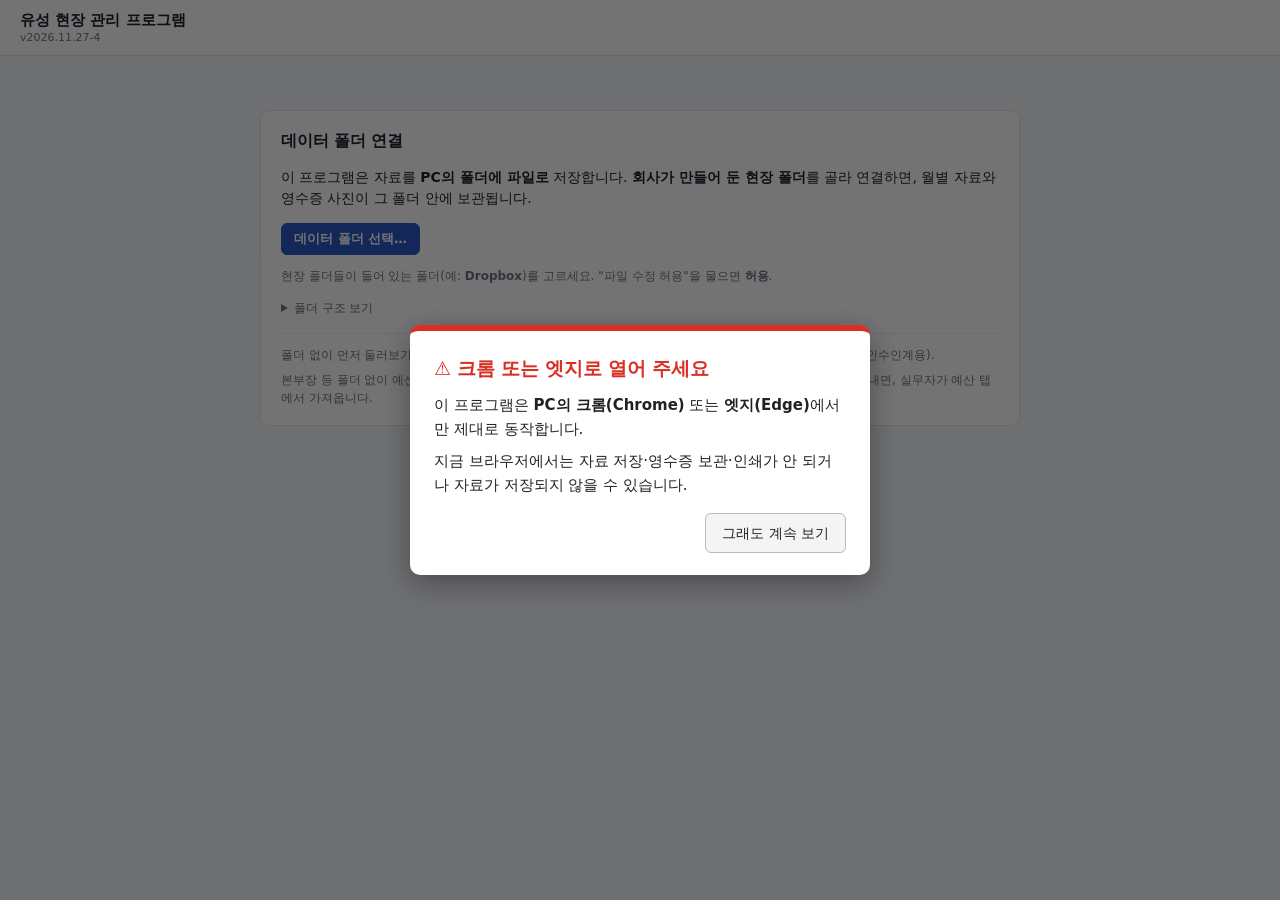
==== commit 26d4f9af: "v2026.11.27-4" ====
--- a/index.html
+++ b/index.html
@@ -4,11 +4,11 @@
 <meta charset="utf-8">
 <meta name="viewport" content="width=device-width, initial-scale=1">
 <title>유성 현장 관리 프로그램</title>
-<link rel="stylesheet" href="style.css?v=2026.11.27-3">
+<link rel="stylesheet" href="style.css?v=2026.11.27-4">
 </head>
 <body>
 <header class="topbar no-print">
-  <div class="brand" id="brandHome" role="button" tabindex="0" title="업무 홈으로">유성 현장 관리 프로그램 <span id="appVer" class="ver"></span></div>
+  <div class="brand" id="brandHome" role="button" tabindex="0" title="처음 화면으로 (데이터 폴더 고르기)">유성 현장 관리 프로그램 <span id="appVer" class="ver"></span></div>
   <label class="field-inline">현장
     <select id="siteSelect"></select>
   </label>
@@ -60,38 +60,38 @@
 <div id="printArea"></div>
 <div id="modalRoot"></div>
 <input type="file" id="fileInput" hidden>
-<script src="lib/xlsx.full.min.js?v=2026.11.27-3"></script>
-<script src="lib/ocr/ocr.js?v=2026.11.27-3"></script>
-<script src="lib/pumui_template.js?v=2026.11.27-3"></script>
+<script src="lib/xlsx.full.min.js?v=2026.11.27-4"></script>
+<script src="lib/ocr/ocr.js?v=2026.11.27-4"></script>
+<script src="lib/pumui_template.js?v=2026.11.27-4"></script>
 <!-- 프로그램 본체: 순서대로 읽힘 (00_core = 계산·파싱, 01~17 = 화면별, 18_init = 시작) -->
-<script src="m/scan.js?v=2026.11.27-3"></script><!-- 스캔 편집 (휴대폰 앱과 같이 씀) -->
-<script src="js/00_core.js?v=2026.11.27-3"></script>
-<script src="js/01_data.js?v=2026.11.27-3"></script>
-<script src="js/01b_demo.js?v=2026.11.27-3"></script>
-<script src="js/02_receipt.js?v=2026.11.27-3"></script>
-<script src="js/03_ai.js?v=2026.11.27-3"></script>
-<script src="js/04_common.js?v=2026.11.27-3"></script>
-<script src="js/05_home.js?v=2026.11.27-3"></script>
-<script src="js/06_card.js?v=2026.11.27-3"></script>
-<script src="js/07_cash.js?v=2026.11.27-3"></script>
-<script src="js/08_meal.js?v=2026.11.27-3"></script>
-<script src="js/09_monthly.js?v=2026.11.27-3"></script>
-<script src="js/10_settings.js?v=2026.11.27-3"></script>
-<script src="js/10b_help.js?v=2026.11.27-3"></script>
-<script src="js/10c_mobile.js?v=2026.11.27-3"></script>
-<script src="js/11_pay.js?v=2026.11.27-3"></script>
-<script src="js/12_pl.js?v=2026.11.27-3"></script>
-<script src="js/12b_bill.js?v=2026.11.27-3"></script>
-<script src="js/12d_billfee.js?v=2026.11.27-3"></script>
-<script src="js/12e_billexp.js?v=2026.11.27-3"></script>
-<script src="js/12c_asset.js?v=2026.11.27-3"></script>
-<script src="js/13_docs.js?v=2026.11.27-3"></script>
-<script src="js/14_pumui.js?v=2026.11.27-3"></script>
-<script src="js/14b_orgpay.js?v=2026.11.27-3"></script>
-<script src="js/14c_budget.js?v=2026.11.27-3"></script>
-<script src="js/15_pumui_excel.js?v=2026.11.27-3"></script>
-<script src="js/16_export.js?v=2026.11.27-3"></script>
-<script src="js/17_actions.js?v=2026.11.27-3"></script>
-<script src="js/18_init.js?v=2026.11.27-3"></script>
+<script src="m/scan.js?v=2026.11.27-4"></script><!-- 스캔 편집 (휴대폰 앱과 같이 씀) -->
+<script src="js/00_core.js?v=2026.11.27-4"></script>
+<script src="js/01_data.js?v=2026.11.27-4"></script>
+<script src="js/01b_demo.js?v=2026.11.27-4"></script>
+<script src="js/02_receipt.js?v=2026.11.27-4"></script>
+<script src="js/03_ai.js?v=2026.11.27-4"></script>
+<script src="js/04_common.js?v=2026.11.27-4"></script>
+<script src="js/05_home.js?v=2026.11.27-4"></script>
+<script src="js/06_card.js?v=2026.11.27-4"></script>
+<script src="js/07_cash.js?v=2026.11.27-4"></script>
+<script src="js/08_meal.js?v=2026.11.27-4"></script>
+<script src="js/09_monthly.js?v=2026.11.27-4"></script>
+<script src="js/10_settings.js?v=2026.11.27-4"></script>
+<script src="js/10b_help.js?v=2026.11.27-4"></script>
+<script src="js/10c_mobile.js?v=2026.11.27-4"></script>
+<script src="js/11_pay.js?v=2026.11.27-4"></script>
+<script src="js/12_pl.js?v=2026.11.27-4"></script>
+<script src="js/12b_bill.js?v=2026.11.27-4"></script>
+<script src="js/12d_billfee.js?v=2026.11.27-4"></script>
+<script src="js/12e_billexp.js?v=2026.11.27-4"></script>
+<script src="js/12c_asset.js?v=2026.11.27-4"></script>
+<script src="js/13_docs.js?v=2026.11.27-4"></script>
+<script src="js/14_pumui.js?v=2026.11.27-4"></script>
+<script src="js/14b_orgpay.js?v=2026.11.27-4"></script>
+<script src="js/14c_budget.js?v=2026.11.27-4"></script>
+<script src="js/15_pumui_excel.js?v=2026.11.27-4"></script>
+<script src="js/16_export.js?v=2026.11.27-4"></script>
+<script src="js/17_actions.js?v=2026.11.27-4"></script>
+<script src="js/18_init.js?v=2026.11.27-4"></script>
 </body>
 </html>
